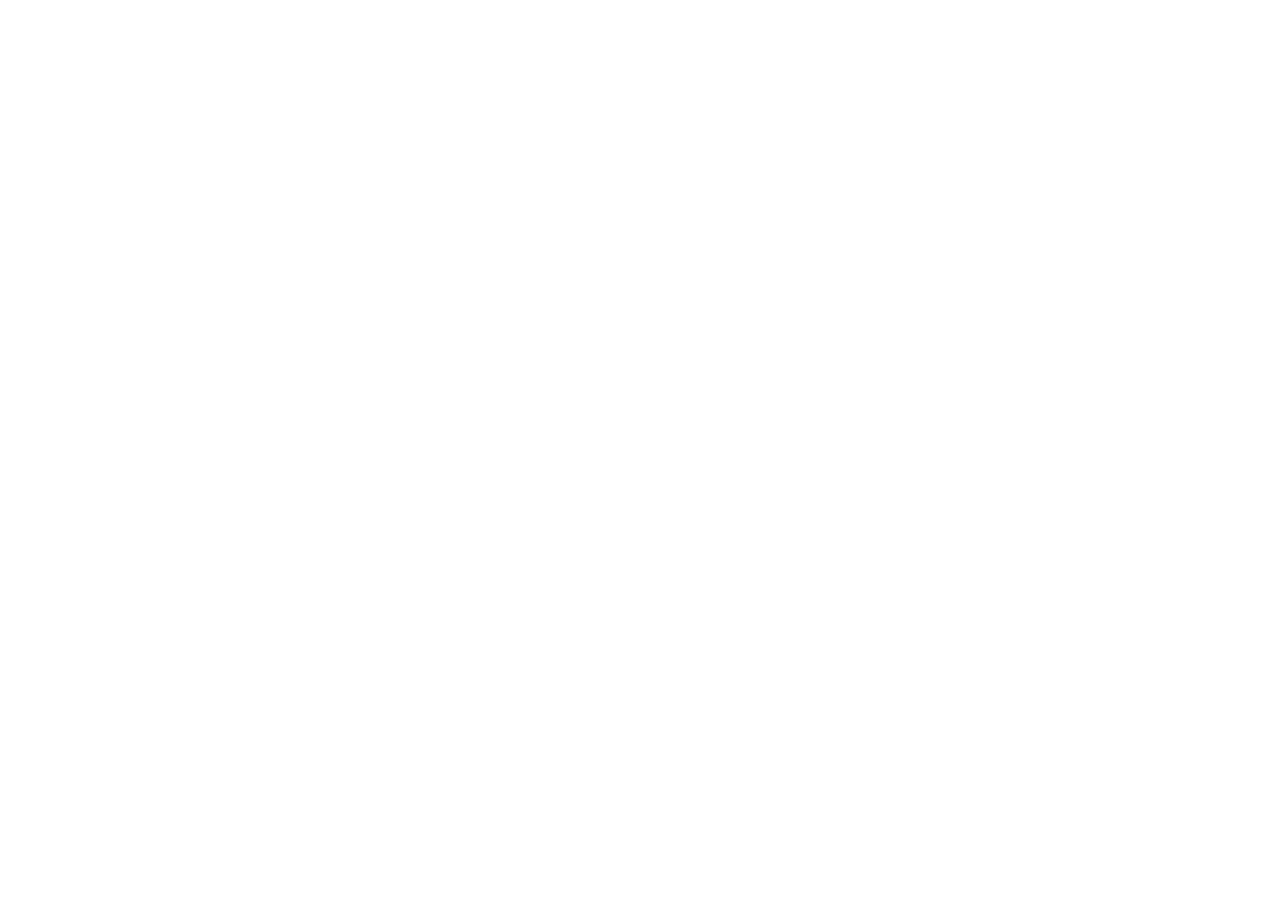
==== panda.html @ ece3cb25 "initial commit" ====
<!DOCTYPE html>
<html lang="en">
<head>
    <meta charset="UTF-8">
    <meta http-equiv="X-UA-Compatible" content="IE=edge">
    <meta name="viewport" content="width=device-width, initial-scale=1.0">
    <title>Panda ecommerce website</title>
    <link rel="stylesheet" href="./stylep.css">
    <!-- bootstrap link -->
    <link href="https://cdn.jsdelivr.net/npm/bootstrap@5.1.3/dist/css/bootstrap.min.css" rel="stylesheet" integrity="sha384-1BmE4kWBq78iYhFldvKuhfTAU6auU8tT94WrHftjDbrCEXSU1oBoqyl2QvZ6jIW3" crossorigin="anonymous">
</head>
<body>
    <header>

    </header>
        
    <main>

    </main>

    <footer>

    </footer>


    <!-- bootstrap cdn -->
    <script src="https://cdn.jsdelivr.net/npm/bootstrap@5.1.3/dist/js/bootstrap.bundle.min.js" integrity="sha384-ka7Sk0Gln4gmtz2MlQnikT1wXgYsOg+OMhuP+IlRH9sENBO0LRn5q+8nbTov4+1p" crossorigin="anonymous"></script>
</body>
</html>
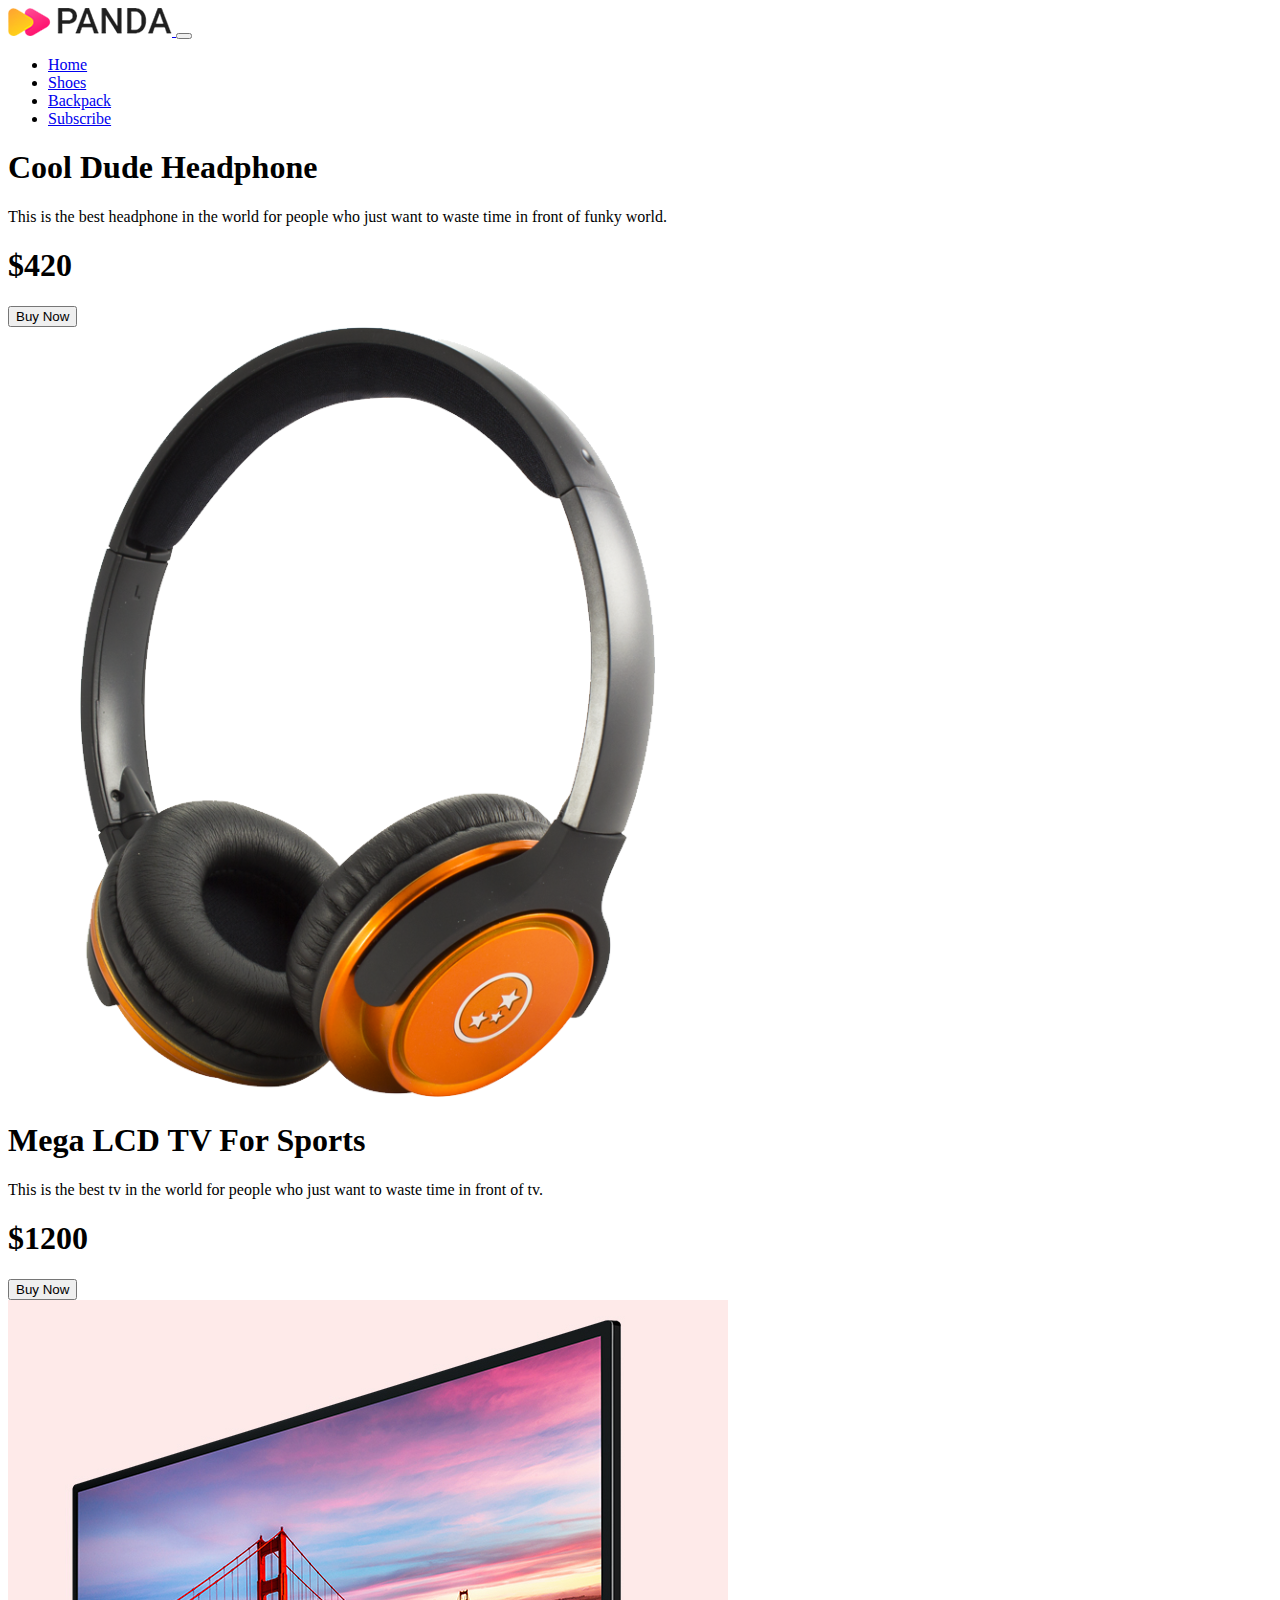
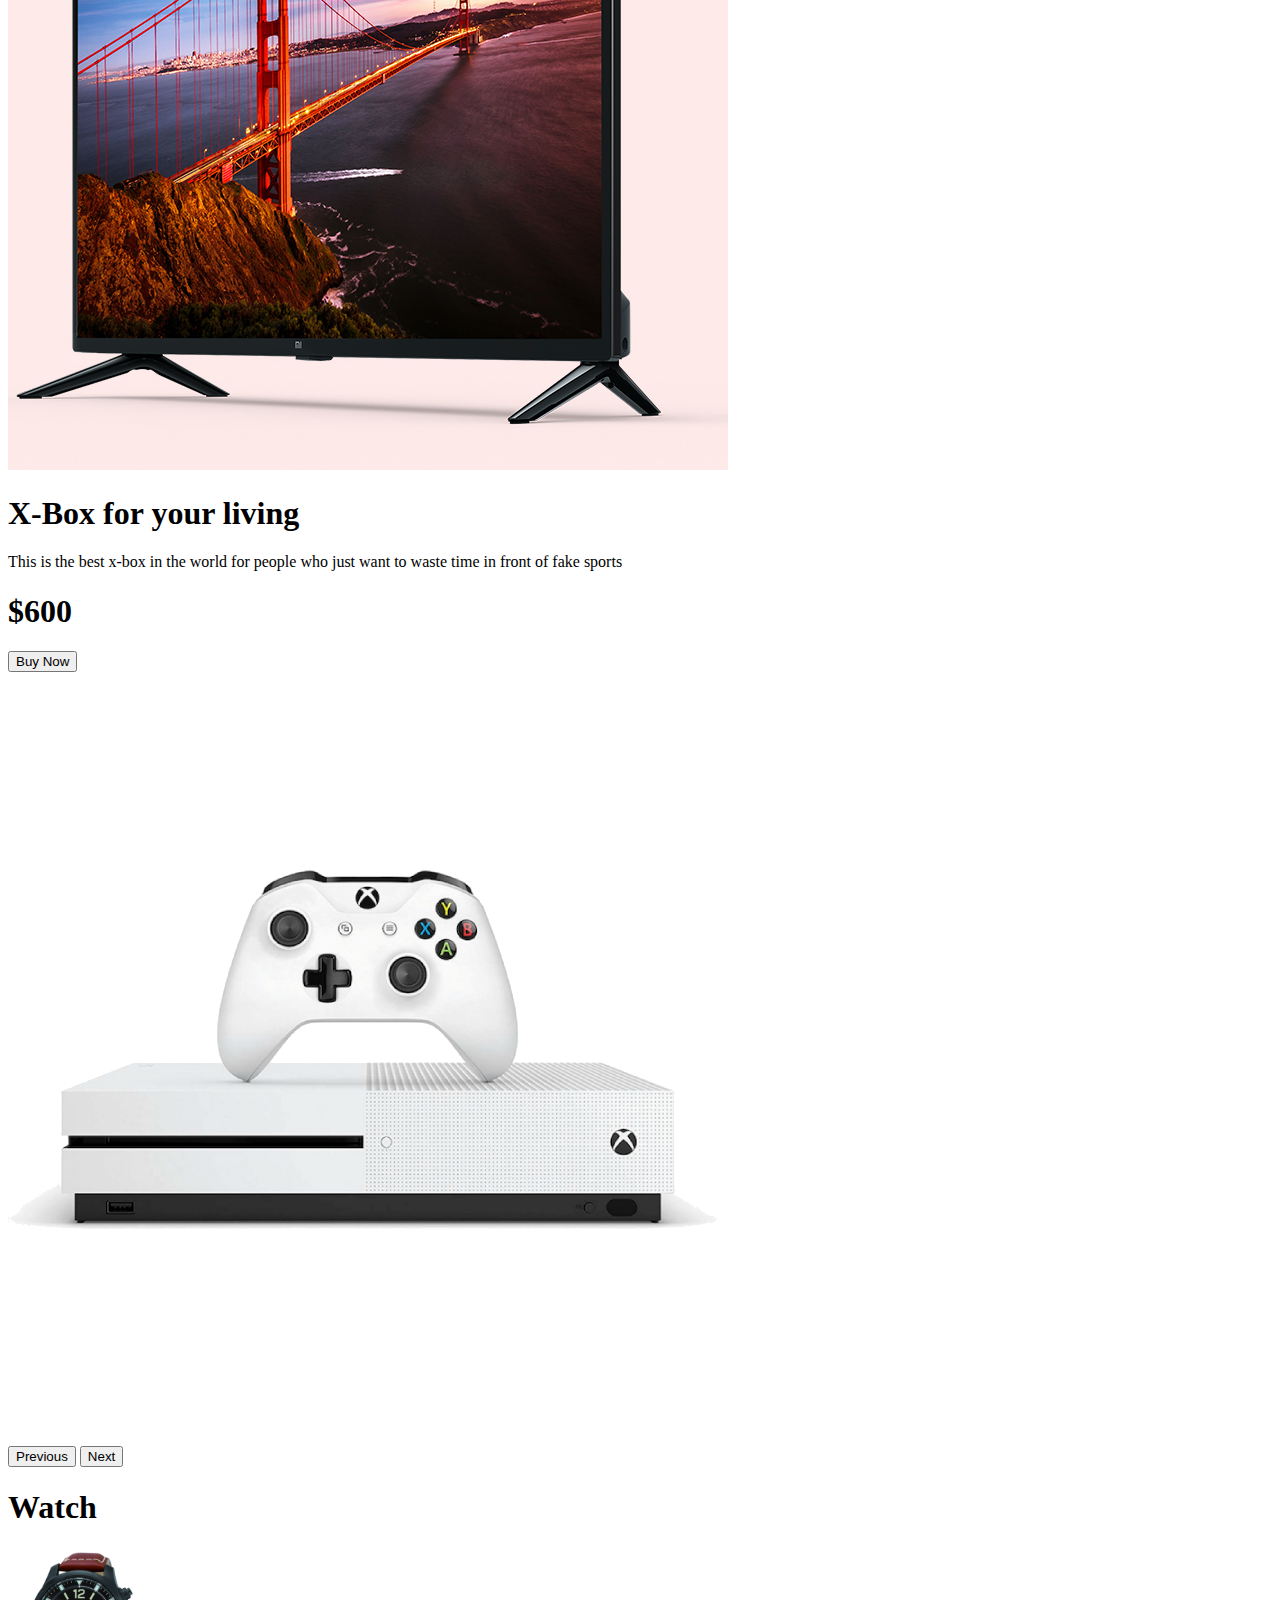
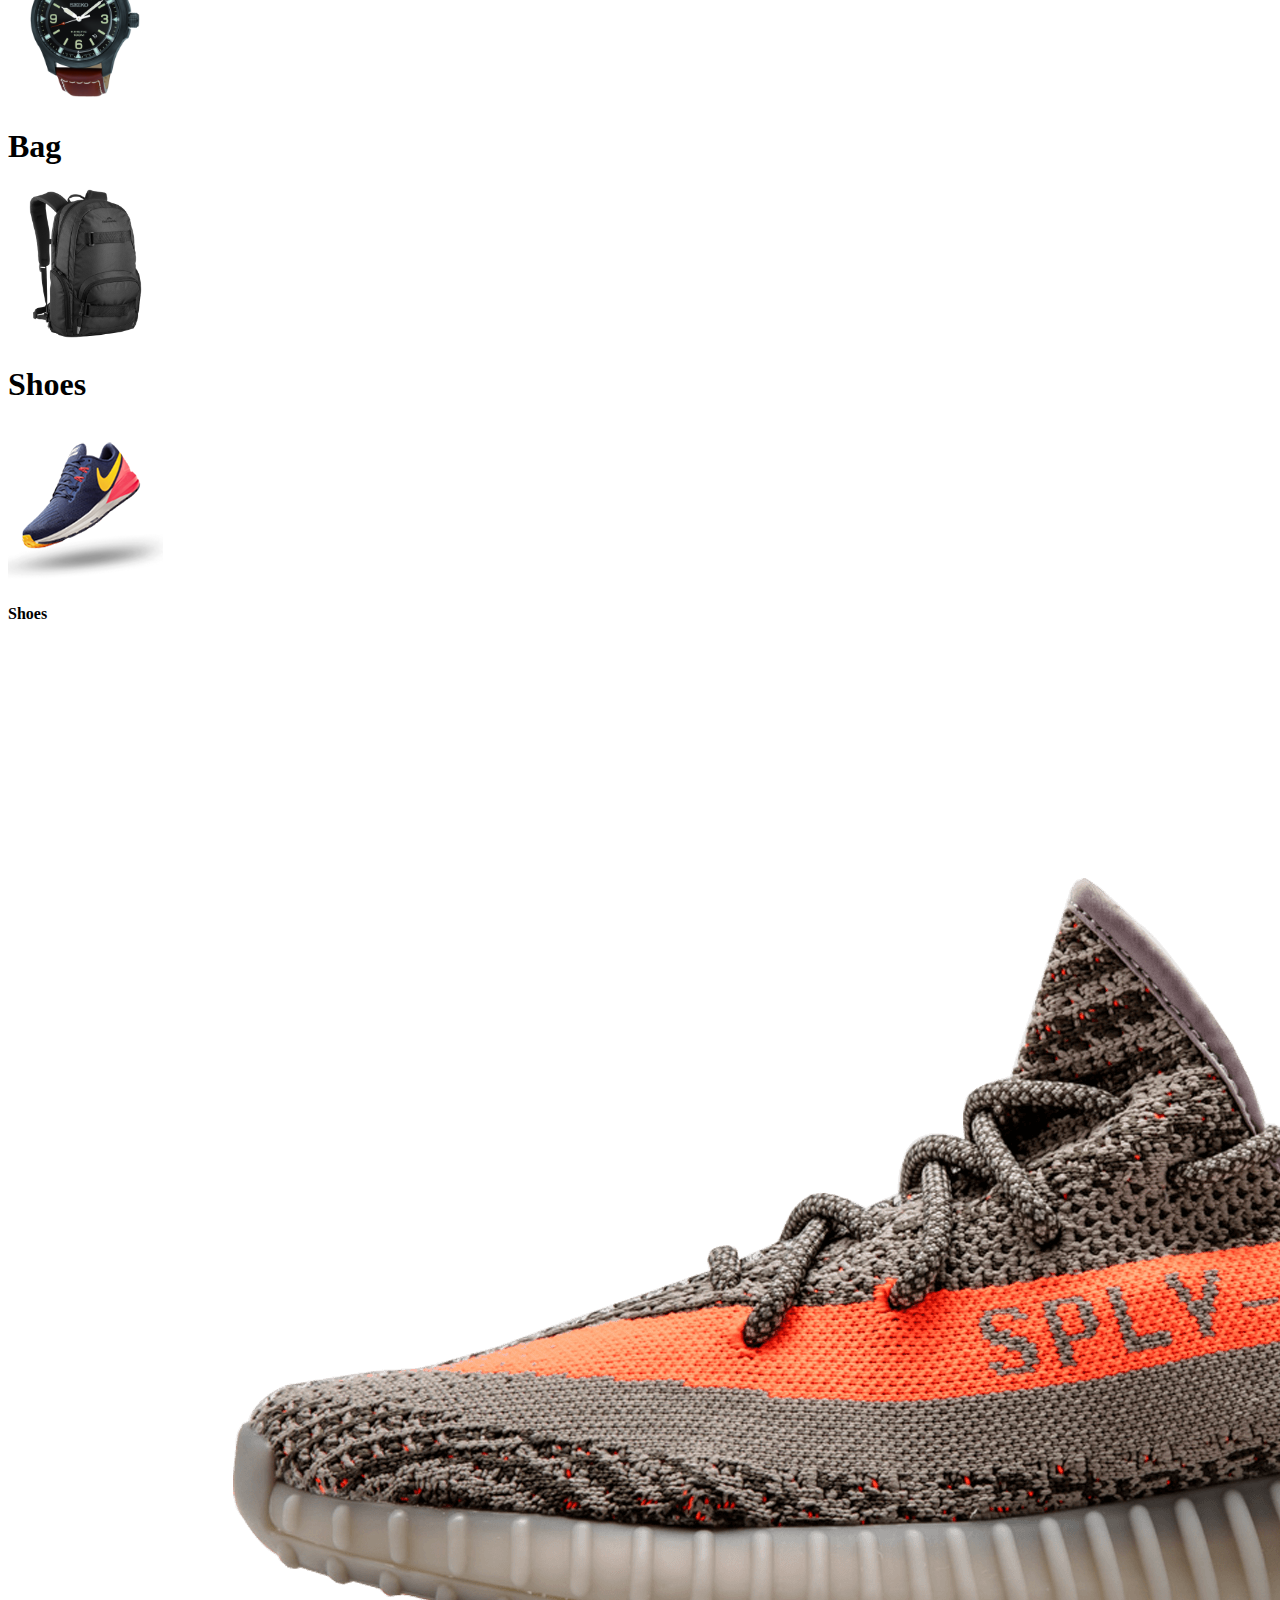
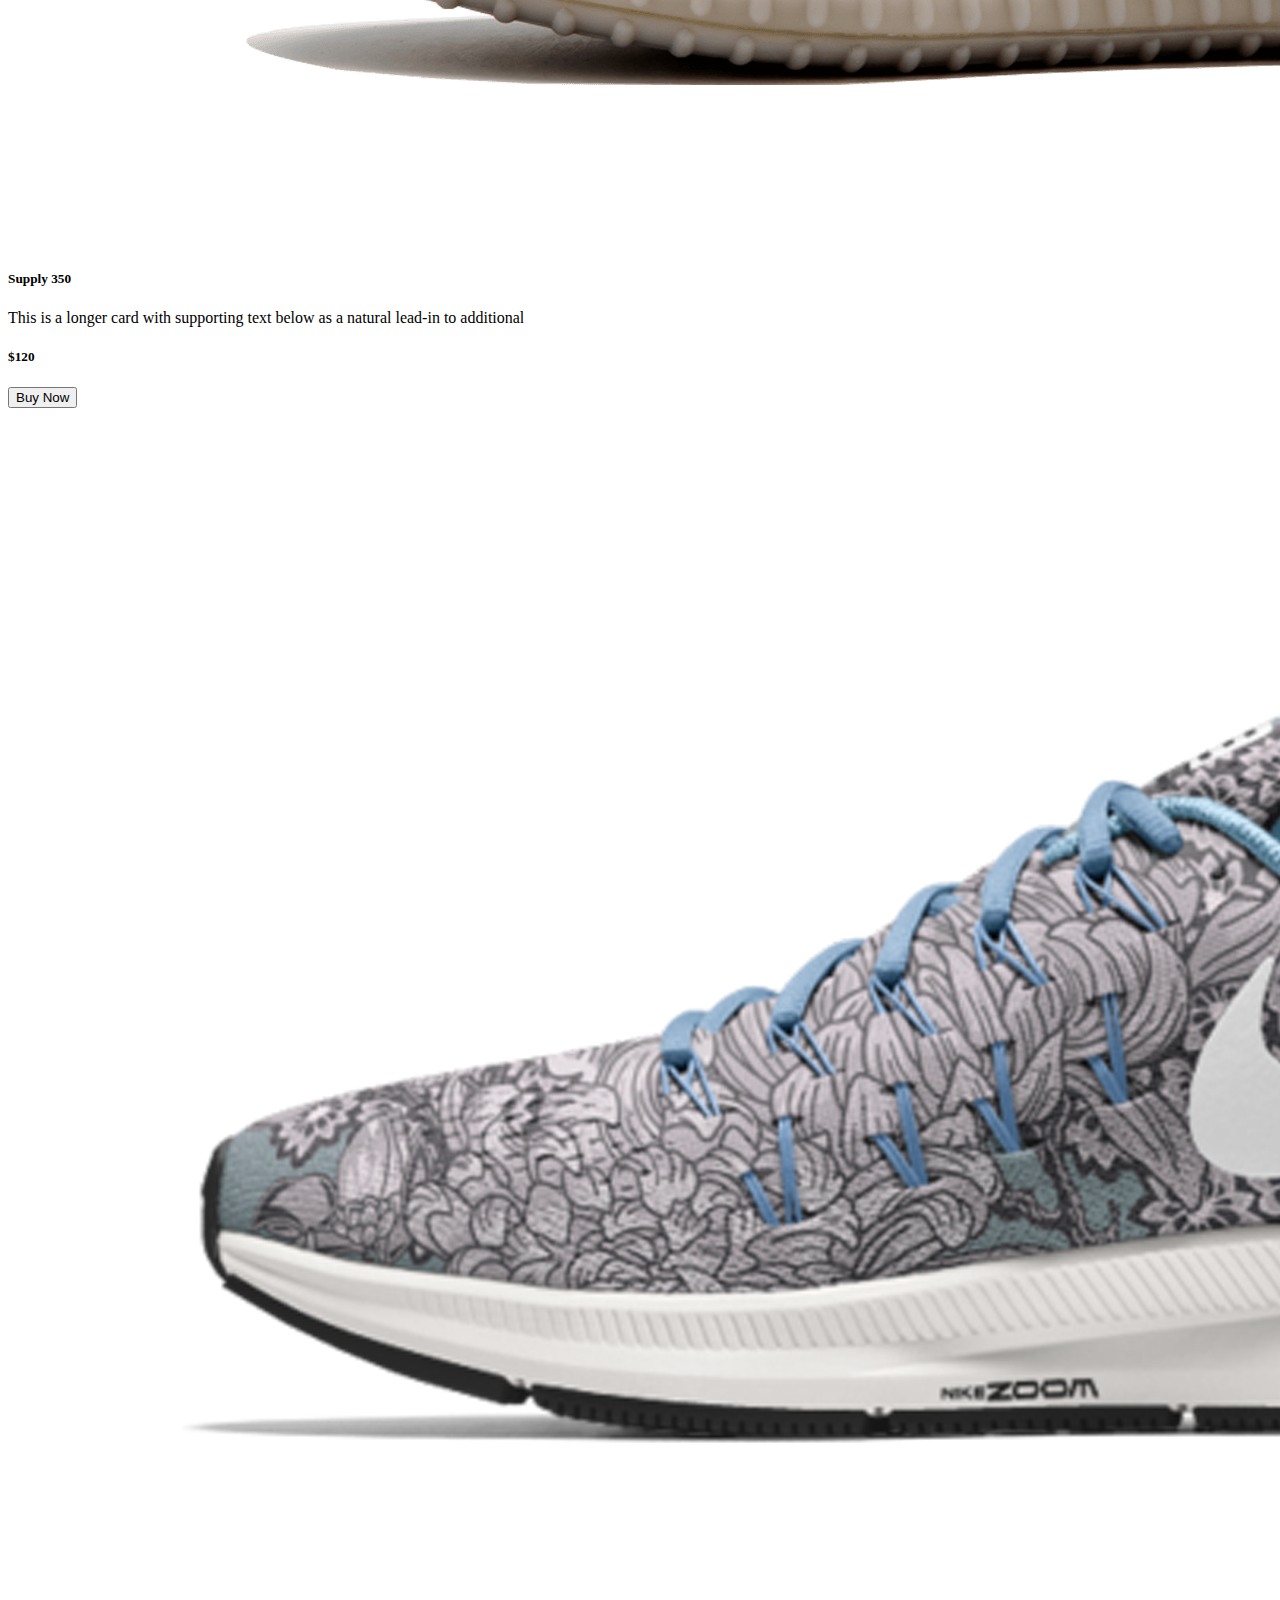
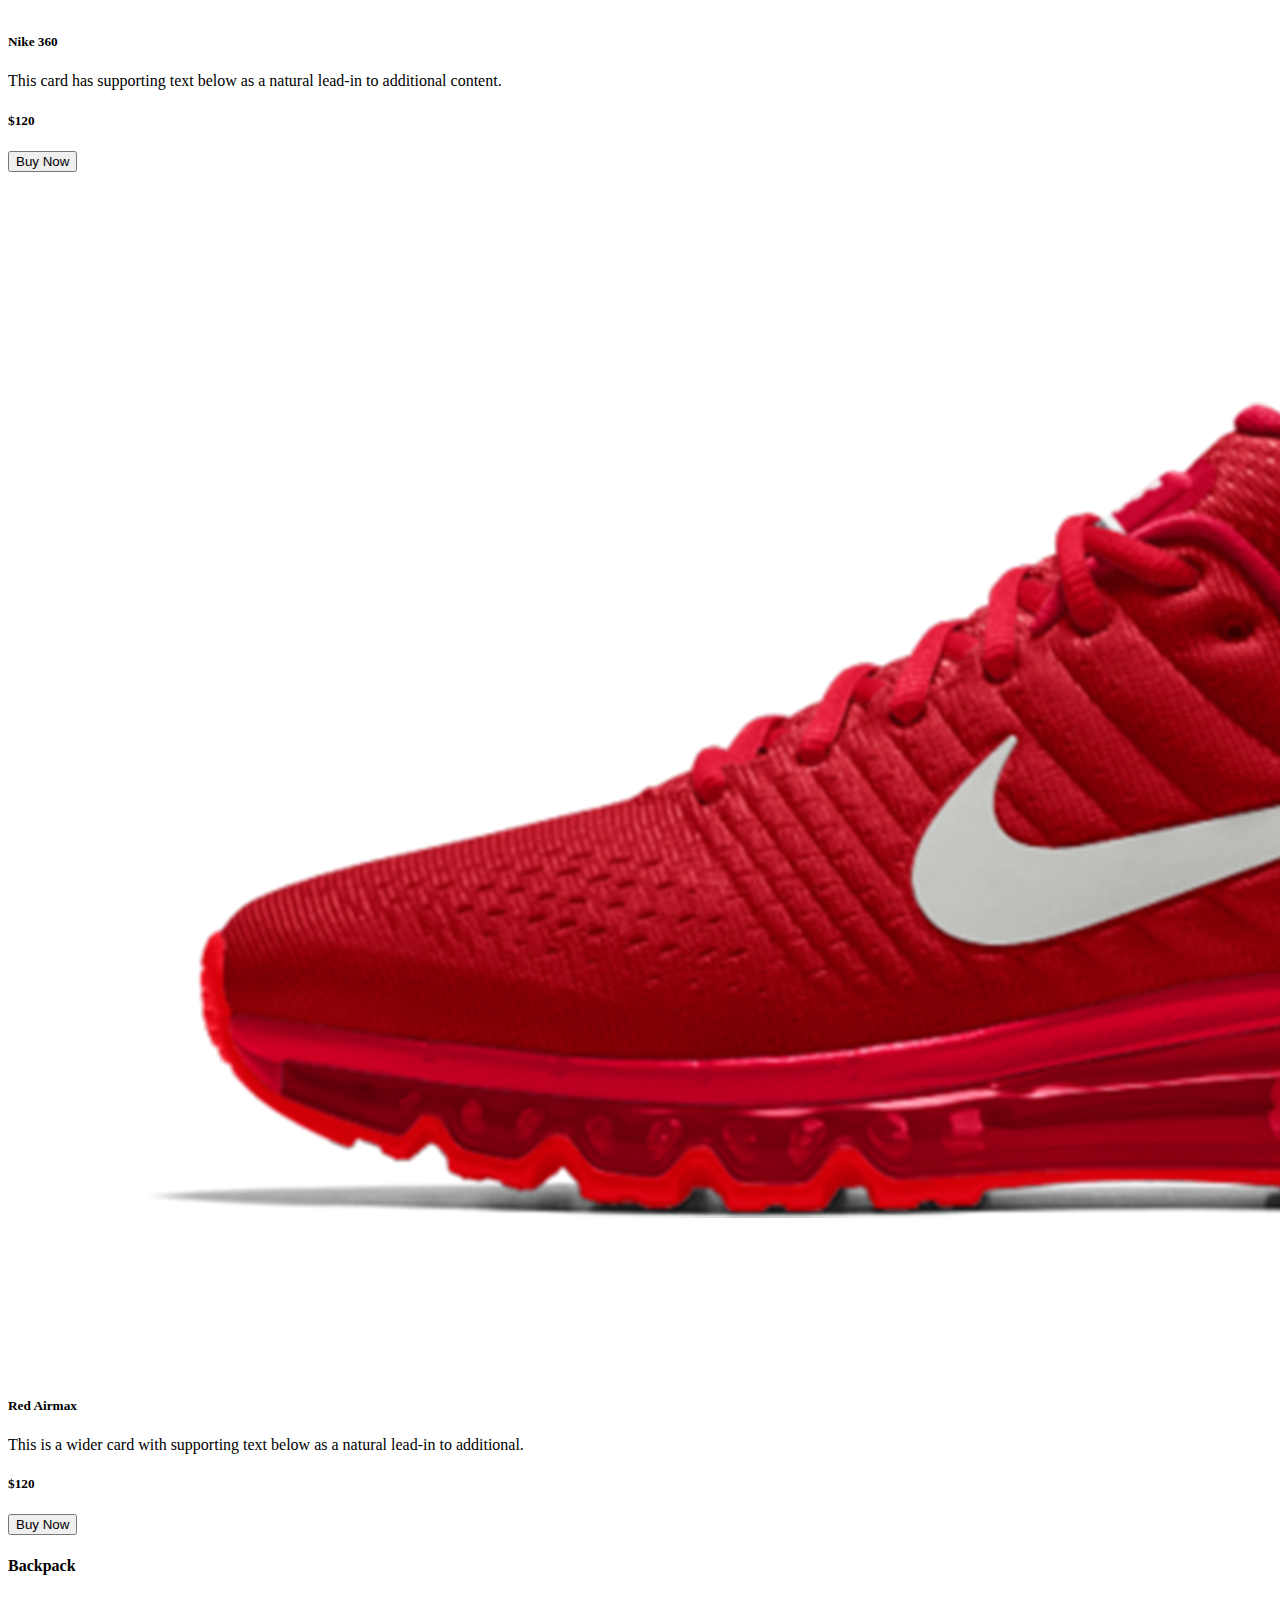
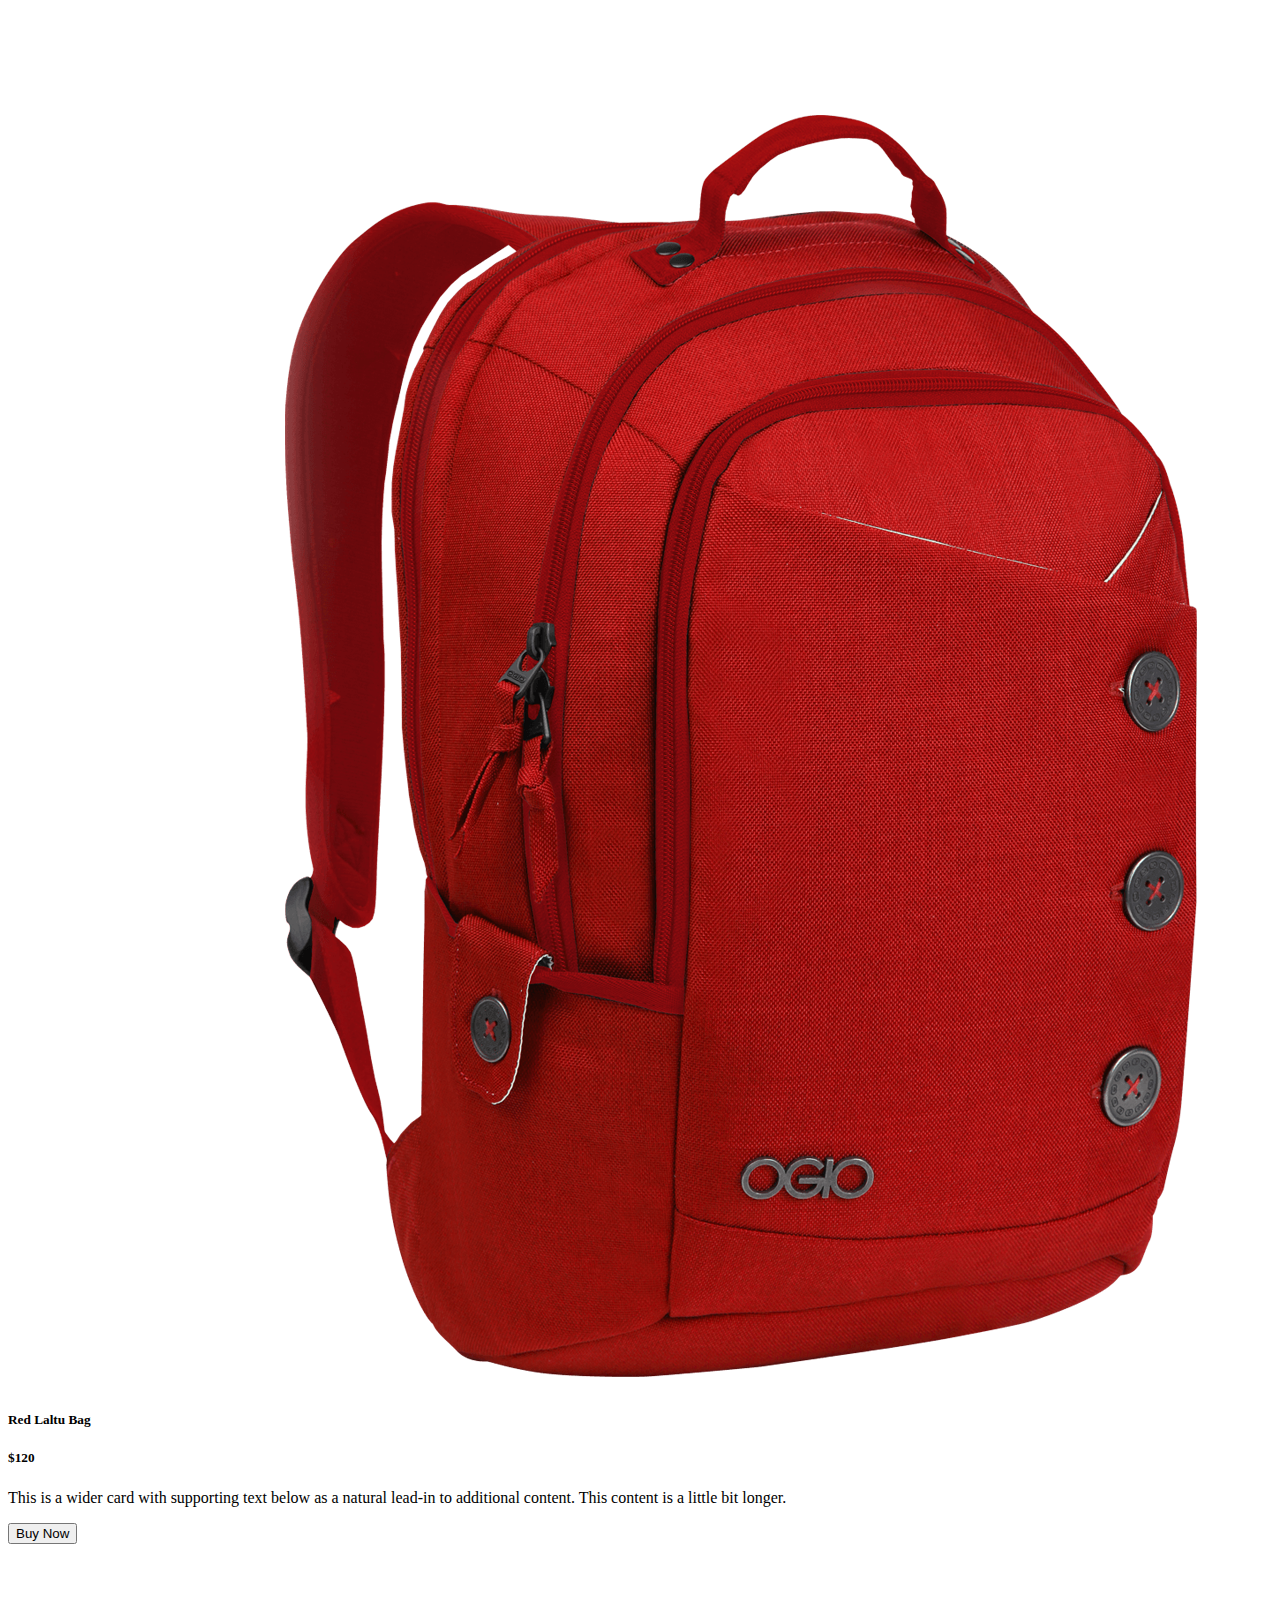
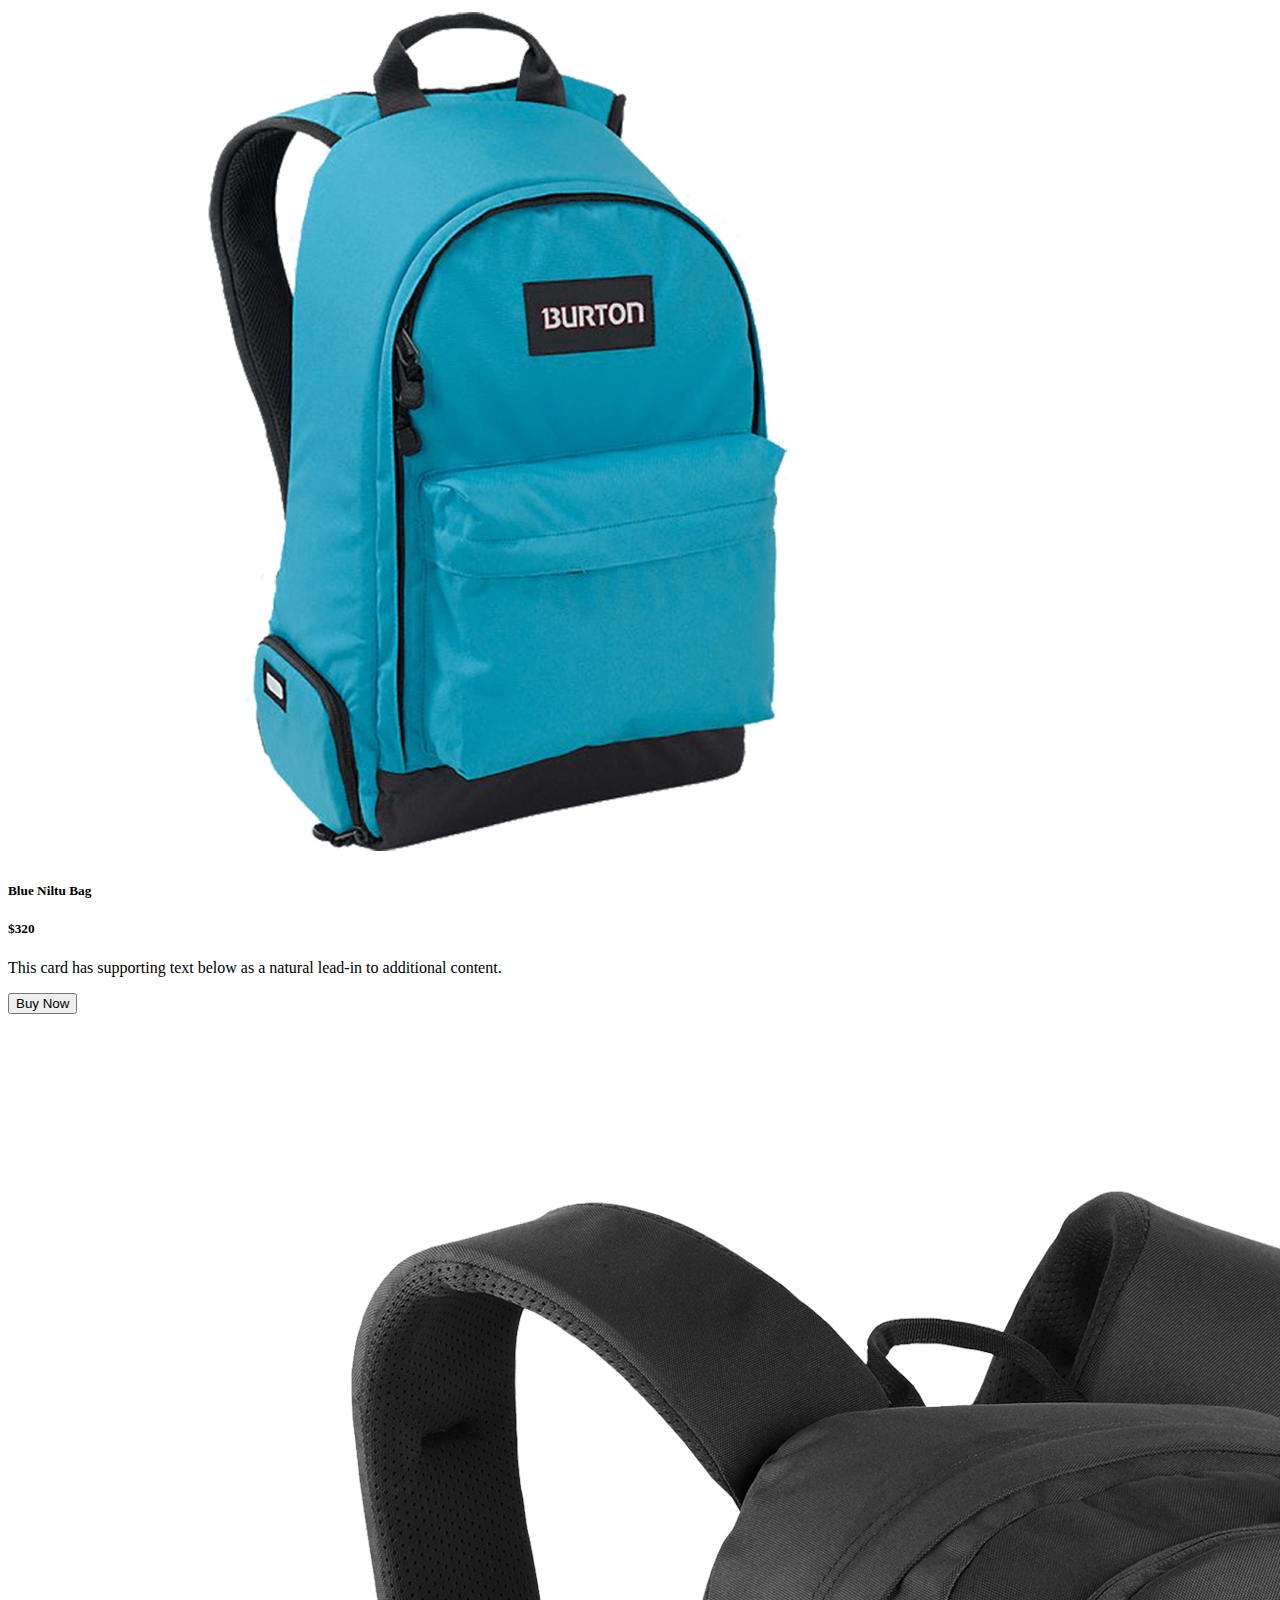
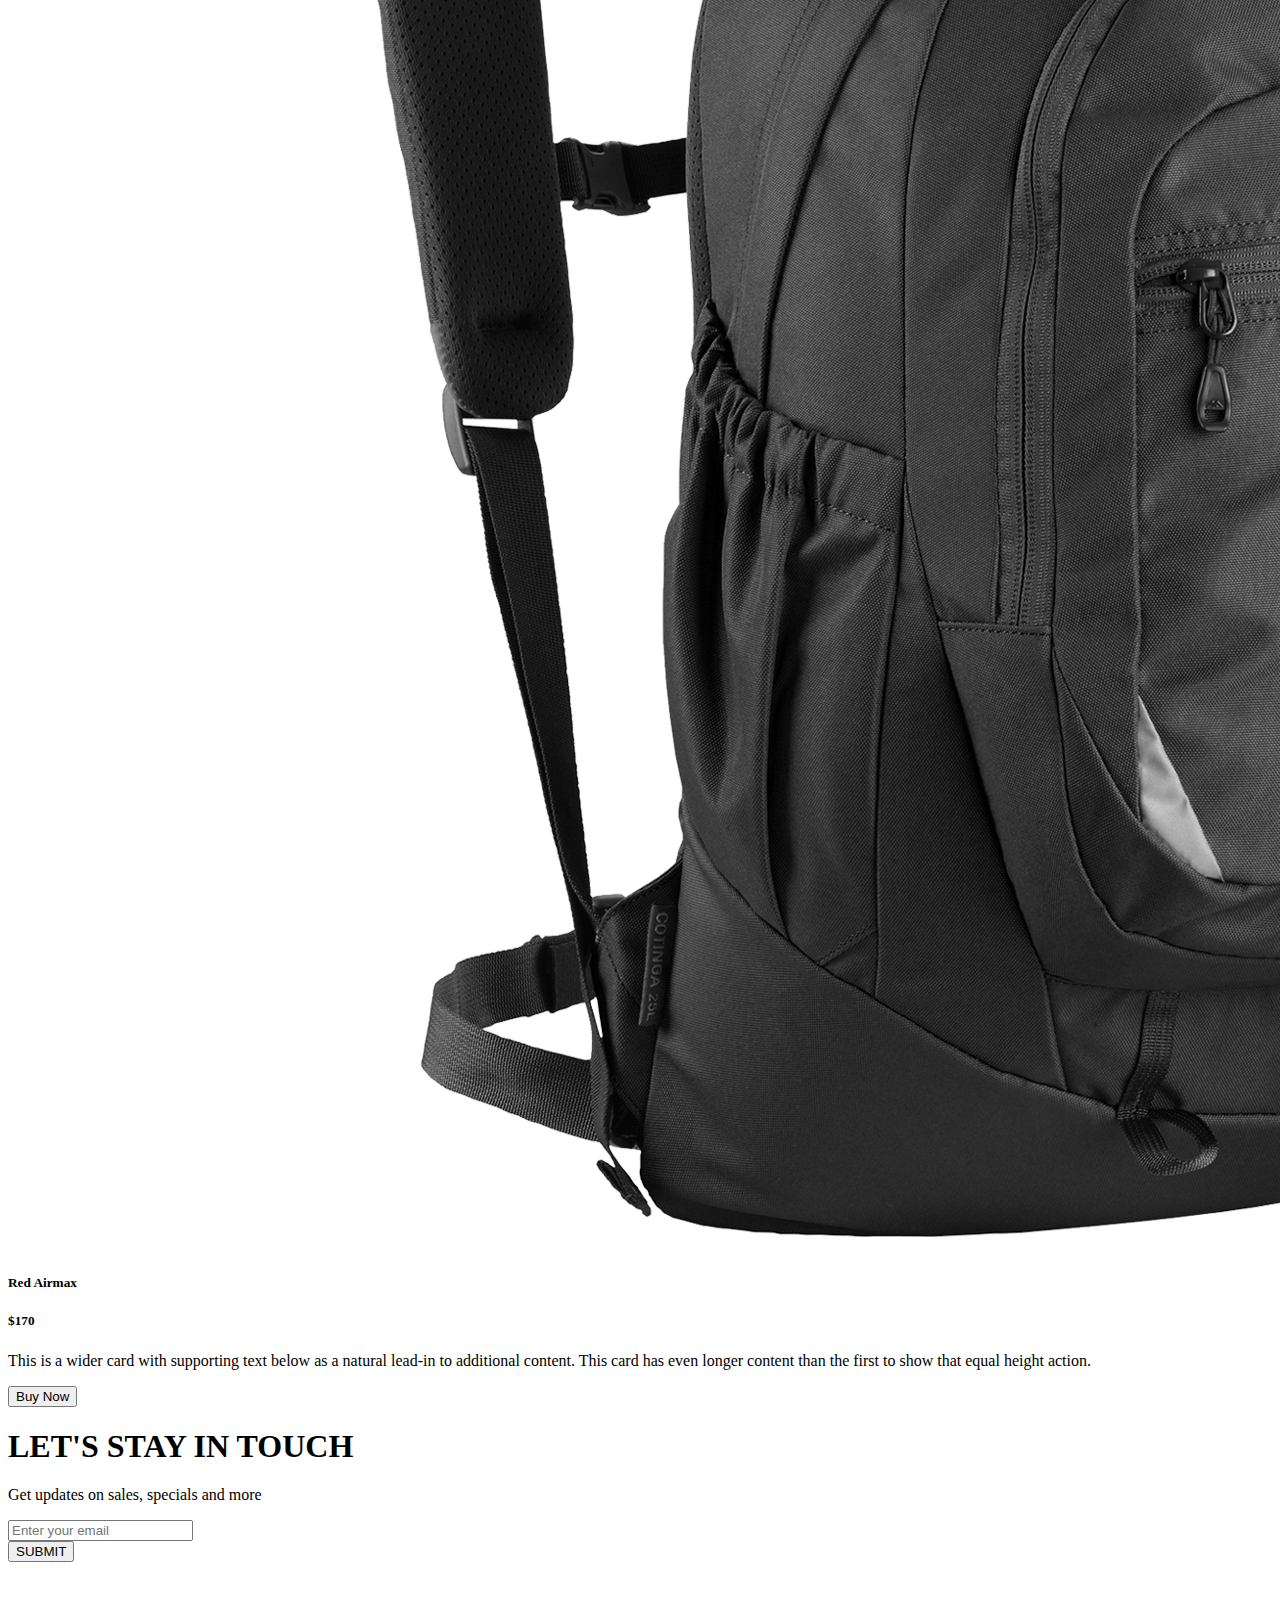
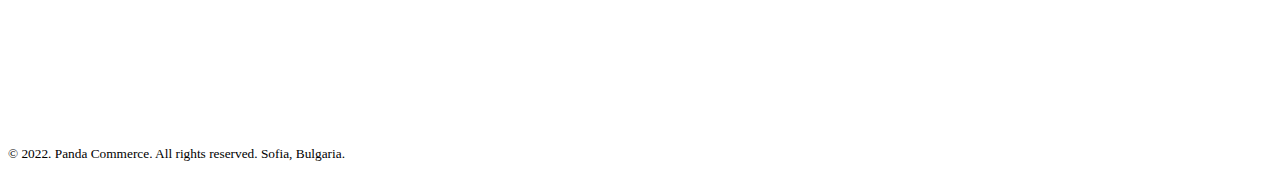
==== commit aa7e42be: "done" ====
--- a/panda.html
+++ b/panda.html
@@ -10,17 +10,228 @@
     <link href="https://cdn.jsdelivr.net/npm/bootstrap@5.1.3/dist/css/bootstrap.min.css" rel="stylesheet" integrity="sha384-1BmE4kWBq78iYhFldvKuhfTAU6auU8tT94WrHftjDbrCEXSU1oBoqyl2QvZ6jIW3" crossorigin="anonymous">
 </head>
 <body>
+    <!-- header start -->
     <header>
-
+        <nav class="navbar navbar-expand-lg navbar-light bg-light fixed-top">
+            <div class="container">
+              <a class="navbar-brand" href="#">
+                <img src="./panda-commerce-master/images/logo.png
+                " alt="logo">
+              </a>
+              <button class="navbar-toggler" type="button" data-bs-toggle="collapse" data-bs-target="#navbarSupportedContent" aria-controls="navbarSupportedContent" aria-expanded="false" aria-label="Toggle navigation">
+                <span class="navbar-toggler-icon"></span>
+              </button>
+              <div class="collapse navbar-collapse" id="navbarSupportedContent">
+                <ul class="navbar-nav ms-auto mb-2 mb-lg-0">
+                  <li class="nav-item">
+                    <a class="nav-link active" aria-current="page" href="#home">Home</a>
+                  </li>
+                  <li class="nav-item">
+                    <a class="nav-link" href="#Shoes">Shoes</a>
+                  </li>
+                  <li class="nav-item">
+                    <a class="nav-link" href="#backpack">Backpack</a>
+                  </li>
+                  <li class="nav-item">
+                    <a class="nav-link" href="#subscribe">Subscribe</a>
+                  </li>
+                </ul>
+              </div>
+            </div>
+          </nav>
+          <!-- image slider -->
+          <section class="container" id="home">
+            <div id="carouselExampleControls" class="carousel slide" data-bs-ride="carousel">
+                <div class="carousel-inner">
+                  <div class="carousel-item active">
+                    <div class="row bg-warning bg-gradient d-flex align-items-center p-5">
+                        <div class="col-lg-7">
+                            <h1>Cool Dude Headphone</h1>
+                            <p>This is the best headphone in the world for people who just want to waste time in front of funky world.</p>
+                            <h1>$420</h1>
+                            <button class="btn btn-warning">Buy Now</button>
+                        </div>
+                        <div class="col-lg-5">
+                            <img src="./panda-commerce-master/images/banner-images/headphone.png" class="d-block w-100" alt="headphone">
+                        </div>
+                    </div>
+                  </div>
+                  <div class="carousel-item">
+                    <div class="row bg-warning bg-gradient d-flex align-items-center p-5">
+                        <div class="col-lg-7">
+                            <h1>Mega LCD TV For Sports</h1>
+                            <p>This is the best tv in the world for people who just want to waste time in front of tv.</p>
+                            <h1>$1200</h1>
+                            <button class="btn btn-warning">Buy Now</button>
+                        </div>
+                        <div class="col-lg-5">
+                            <img src="./panda-commerce-master/images/banner-images/tv.png" class="d-block w-100" alt="tv">
+                        </div>
+                    </div>
+                  </div>
+                  <div class="carousel-item">
+                    <div class="row bg-warning bg-gradient d-flex align-items-center p-5">
+                        <div class="col-lg-7">
+                            <h1>X-Box for your living</h1>
+                            <p>This is the best x-box in the world for people who just want to waste time in front of fake sports</p>
+                            <h1>$600</h1>
+                            <button class="btn btn-warning">Buy Now</button>
+                        </div>
+                        <div class="col-lg-5">
+                            <img src="./panda-commerce-master/images/banner-images/xbox.png" class="d-block w-100" alt="xbox">
+                        </div>
+                    </div>
+                  </div>
+                </div>
+                <button class="carousel-control-prev" type="button" data-bs-target="#carouselExampleControls" data-bs-slide="prev">
+                  <span class="carousel-control-prev-icon" aria-hidden="true"></span>
+                  <span class="visually-hidden">Previous</span>
+                </button>
+                <button class="carousel-control-next" type="button" data-bs-target="#carouselExampleControls" data-bs-slide="next">
+                  <span class="carousel-control-next-icon" aria-hidden="true"></span>
+                  <span class="visually-hidden">Next</span>
+                </button>
+              </div>
+          </section>
     </header>
-        
+    <!-- header end -->
+   
+    <!-- main start -->
     <main>
-
+        <!-- categories -->
+        <section class="container my-5">
+                <div class="row g-4">
+                  <div class="col-lg-4 col-md-6 col-12">
+                    <div class="p-2 border bg-warning d-flex align-items-center justify-content-between rounded-3 ">
+                        <h1 class="text-white">Watch</h1>
+                        <img src="./panda-commerce-master/images/categories/watch.png" alt="watch">
+                    </div>
+                  </div>
+                  <div class="col-lg-4 col-md-6 col-12">
+                    <div class="p-2 border bg-danger d-flex align-items-center justify-content-between rounded-3 ">
+                        <h1 class="text-white">Bag</h1>
+                        <img src="./panda-commerce-master/images/categories/bag.png" alt="bag">
+                    </div>
+                  </div>
+                  <div class="col-lg-4 col-md-6 col-12">
+                    <div class="p-2 border bg-info d-flex align-items-center justify-content-between rounded-3 ">
+                        <h1 class="text-white">Shoes</h1>
+                        <img src="./panda-commerce-master/images/categories/shoes.png" alt="Shoes">
+                    </div>
+                  </div>
+                 
+                </div>
+        </section>
+        <!-- shoe section -->
+        <section class="container" id="Shoes">
+            <h4>Shoes</h4>
+            <div class="row row-cols-1 row-cols-md-2 row-cols-lg-3 g-4">
+                <div class="col">
+                  <div class="card h-100 border-0 shadow-lg">
+                    <img src="./panda-commerce-master/images/shoes/shoe-1.png" class="card-img-top" alt="shoe-1">
+                    <div class="card-body">
+                      <h5 class="card-title">Supply 350</h5>
+                      <p class="card-text">This is a longer card with supporting text below as a natural lead-in to additional </p>
+                      <h5>$120</h5>
+                    </div>
+                    <div class="m-3">
+                        <button class="btn btn-warning">Buy Now</button>
+                    </div>
+                  </div>
+                </div>
+                <div class="col">
+                  <div class="card h-100 border-0 shadow-lg">
+                    <img src="./panda-commerce-master/images/shoes/shoe-2.png" class="card-img-top" alt="shoe-2">
+                    <div class="card-body">
+                      <h5 class="card-title">Nike 360</h5>
+                      <p class="card-text">This card has supporting text below as a natural lead-in to additional content.</p>
+                      <h5>$120</h5>
+                    </div>
+                    <div class="m-3">
+                        <button class="btn btn-warning">Buy Now</button>
+                    </div>
+                  </div>
+                </div>
+                <div class="col">
+                  <div class="card h-100 border-0 shadow-lg">
+                    <img src="./panda-commerce-master/images/shoes/shoe-3.png" class="card-img-top" alt="shoe-3">
+                    <div class="card-body">
+                      <h5 class="card-title">Red Airmax</h5>
+                      <p class="card-text">This is a wider card with supporting text below as a natural lead-in to additional.</p>
+                      <h5>$120</h5>
+                    </div>
+                    <div class="m-3">
+                        <button class="btn btn-warning">Buy Now</button>
+                    </div>
+                  </div>
+                </div>
+              </div>
+        </section>
+        <!-- Backpack section -->
+        <section class="container my-5" id="backpack">
+            <h4>Backpack</h4>
+            <div class="row row-cols-1 row-cols-md-2 row-cols-lg-3 g-4">
+                <div class="col">
+                  <div class="card h-100 border-0 shadow-lg">
+                    <img src="./panda-commerce-master/images/bags/bag-1.png" class="card-img-top" alt="bag-1">
+                    <div class="card-body">
+                        <h5 class="card-title">Red Laltu Bag</h5>
+                        <h5>$120</h5>
+                      <p class="card-text">This is a wider card with supporting text below as a natural lead-in to additional content. This content is a little bit longer.</p>
+                    </div>
+                    <div class="m-3">
+                        <button class="btn btn-warning">Buy Now</button>
+                    </div>
+                  </div>
+                </div>
+                <div class="col">
+                  <div class="card h-100 border-0 shadow-lg">
+                    <img src="./panda-commerce-master/images/bags/bag-2.png" class="card-img-top" alt="bag-2">
+                    <div class="card-body">
+                      <h5 class="card-title">Blue Niltu Bag</h5>
+                      <h5>$320</h5>
+                      <p class="card-text">This card has supporting text below as a natural lead-in to additional content.</p>
+                    </div>
+                    <div class="m-3">
+                        <button class="btn btn-warning">Buy Now</button>
+                    </div>
+                  </div>
+                </div>
+                <div class="col">
+                  <div class="card h-100 border-0 shadow-lg">
+                    <img src="./panda-commerce-master/images/bags/bag-3.png" class="card-img-top" alt="bag-3">
+                    <div class="card-body">
+                      <h5 class="card-title">Red Airmax</h5>
+                      <h5>$170</h5>
+                      <p class="card-text">This is a wider card with supporting text below as a natural lead-in to additional content. This card has even longer content than the first to show that equal height action.</p>
+                    </div>
+                    <div class="m-3">
+                        <button class="btn btn-warning">Buy Now</button>
+                    </div>
+                  </div>
+                </div>
+              </div>
+        </section>
+        <!-- form section -->
+        <section style="height: 300px;" class="container bg-info d-flex justify-content-center align-items-center rounded-3" id="subscribe">
+           <div>
+            <h1>LET'S STAY IN TOUCH</h1>
+            <p>Get updates on sales, specials and more</p>
+            <input type="email" name="Email" id="Email" placeholder="Enter your email"><br>
+            <button class="btn btn-warning my-3">SUBMIT</button>
+           </div>
+        </section>
     </main>
 
-    <footer>
-
+    <!-- main end -->
+
+    <!-- footer start -->
+    <footer class="mt-5 text-center">
+        <p><small>&copy; 2022. Panda Commerce. All rights reserved. Sofia, Bulgaria.</small></p>
     </footer>
+
+    <!-- footer end -->
+
 
 
     <!-- bootstrap cdn -->
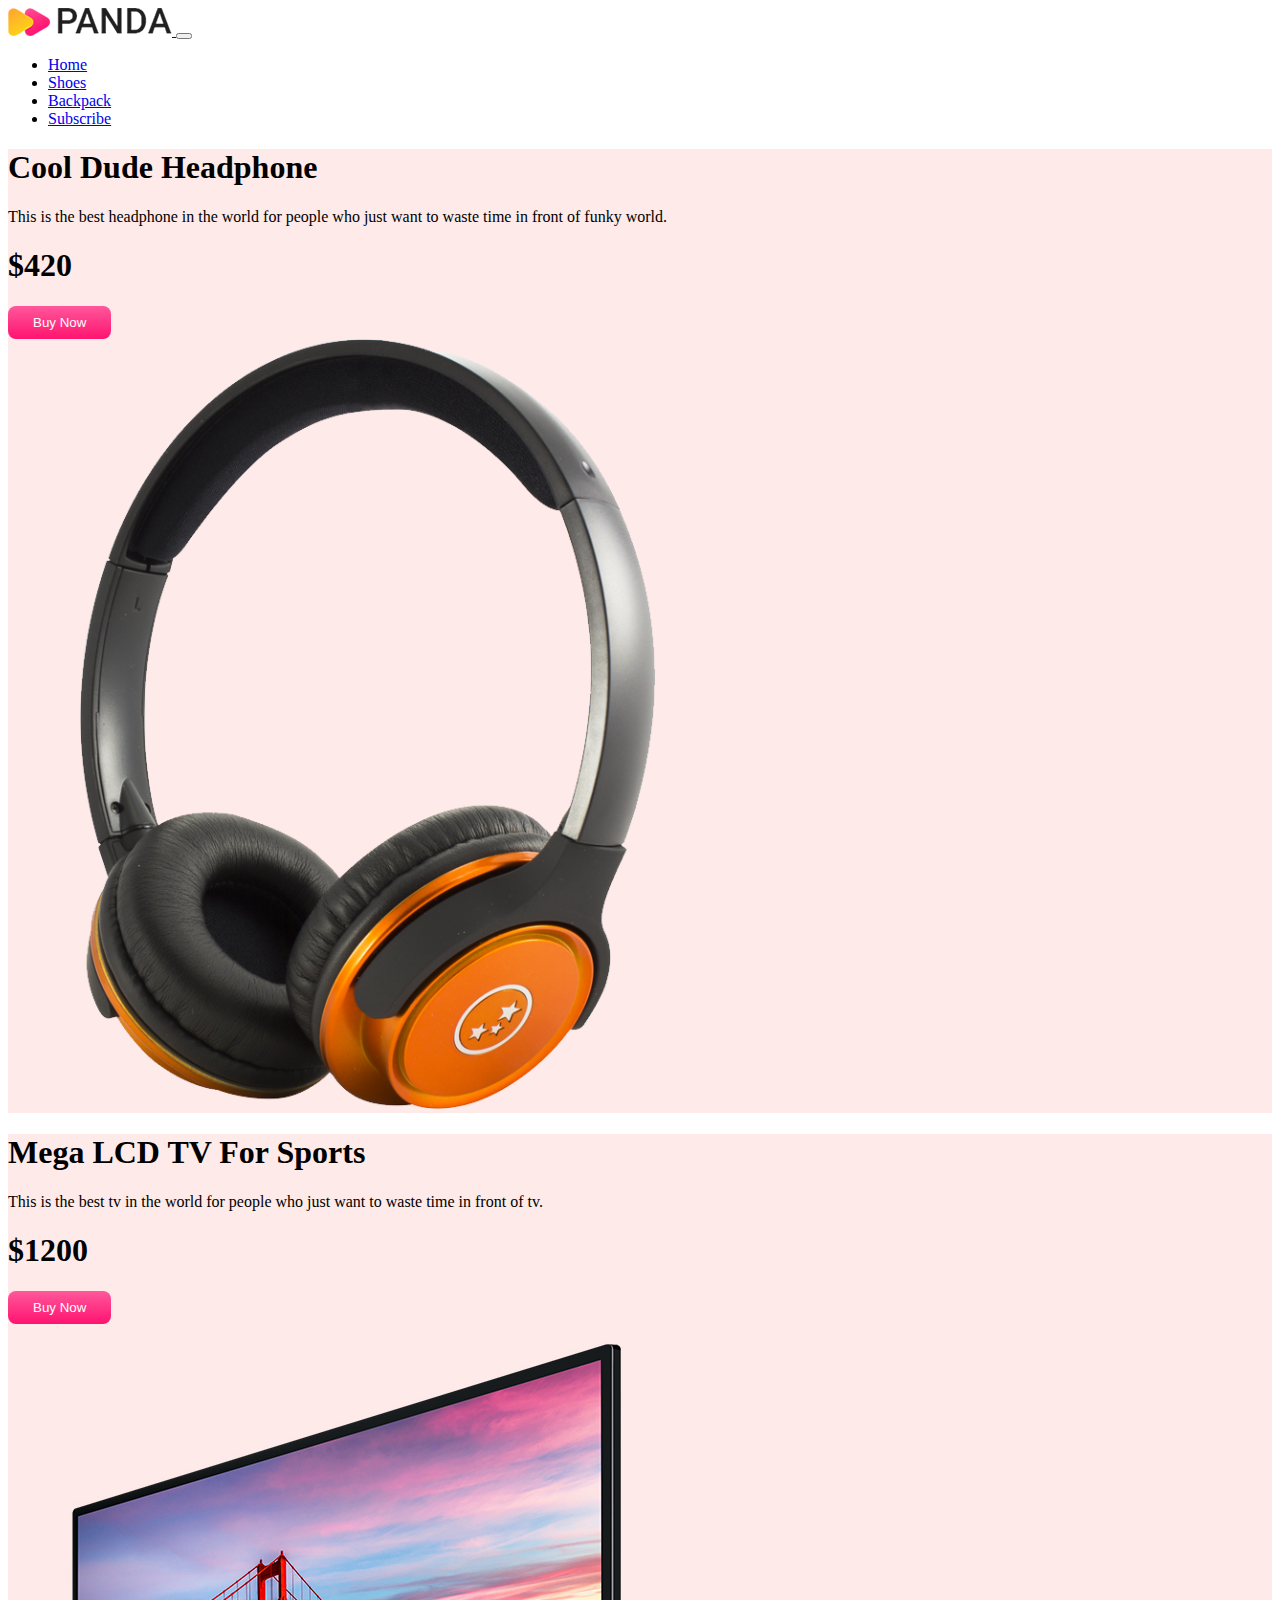
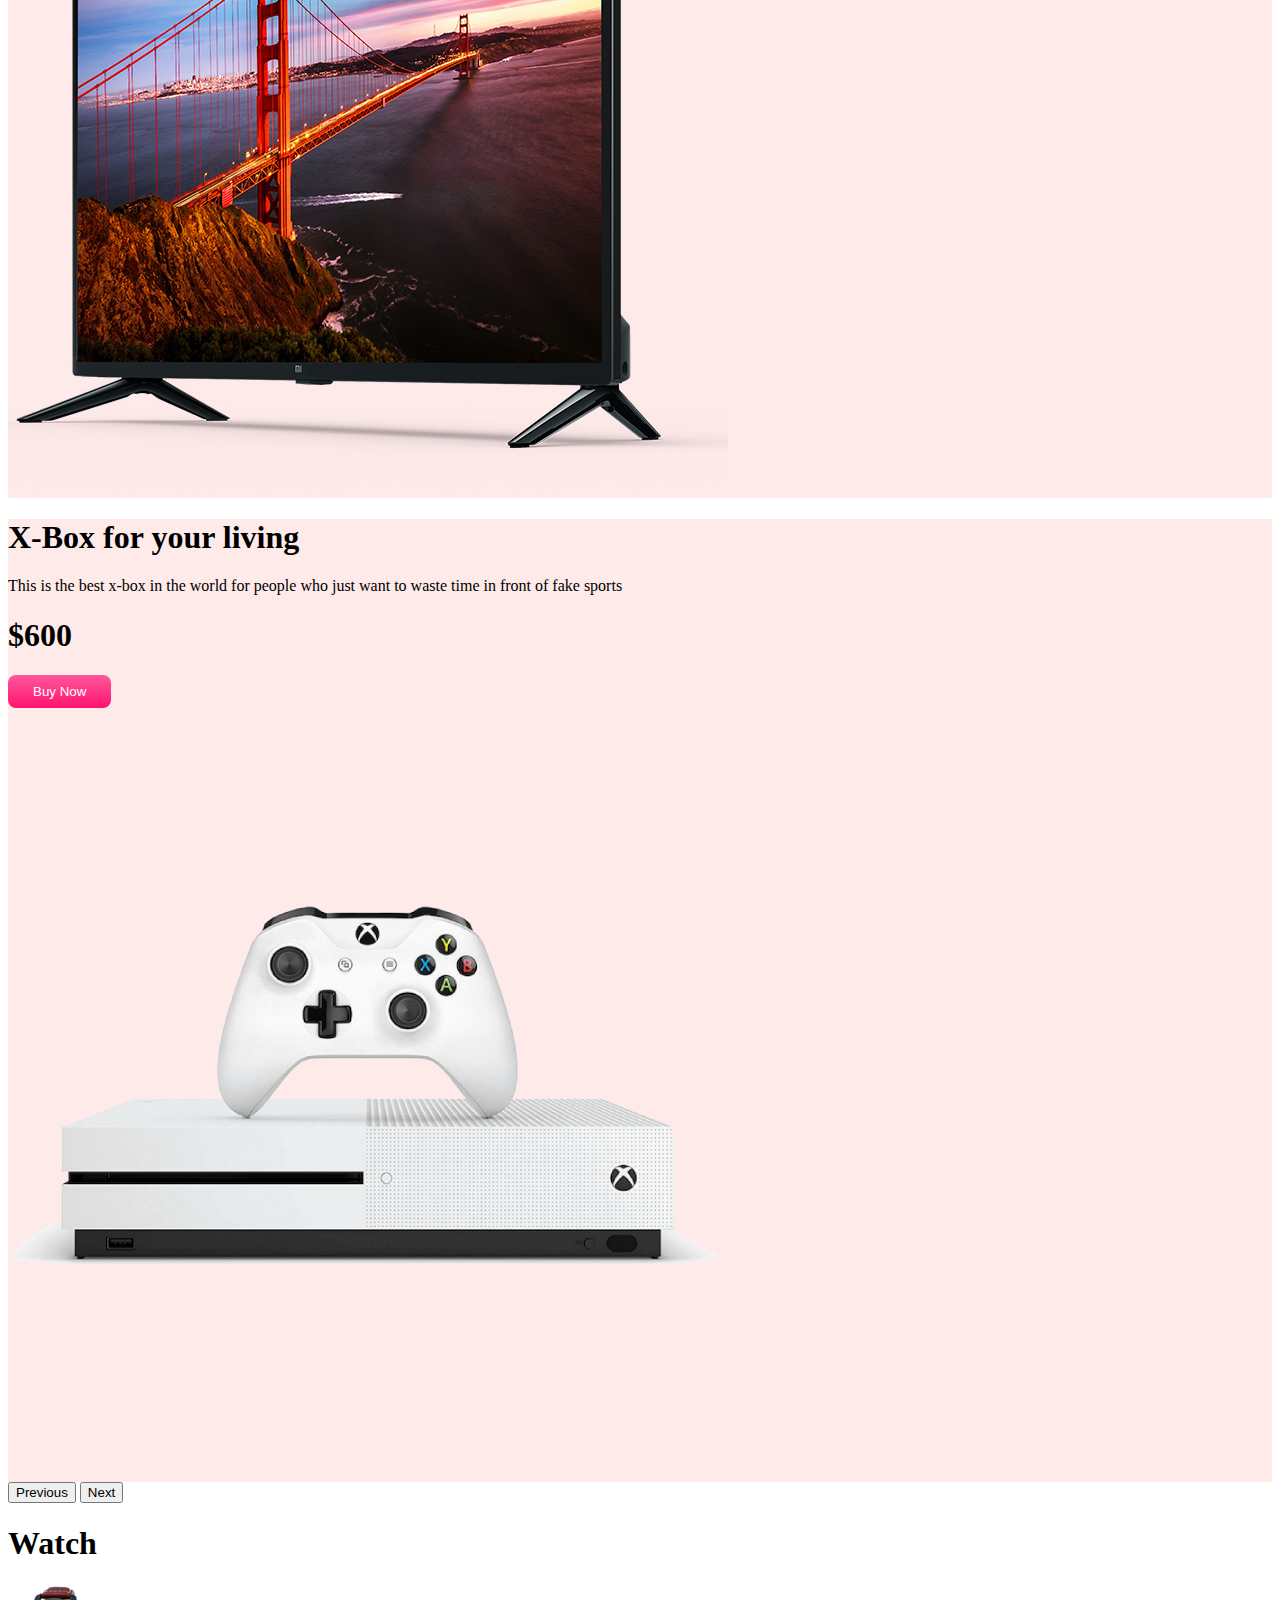
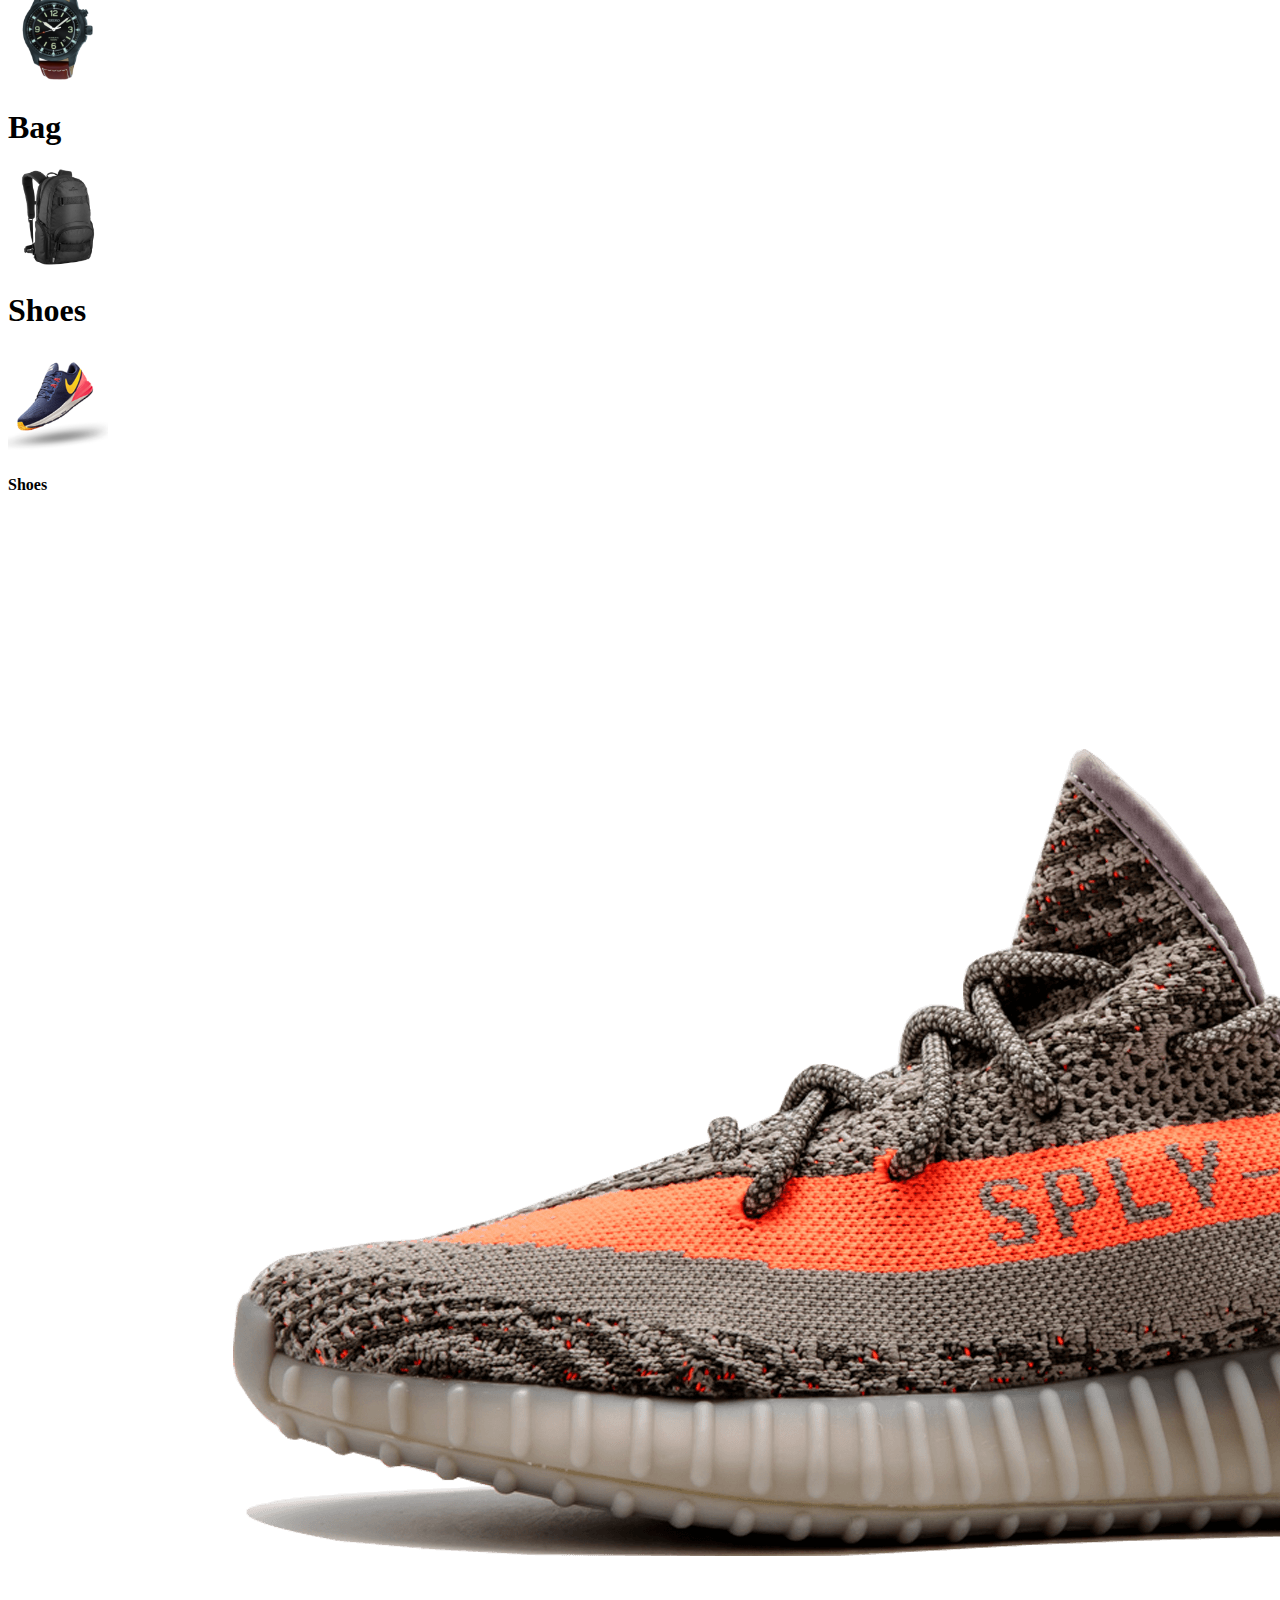
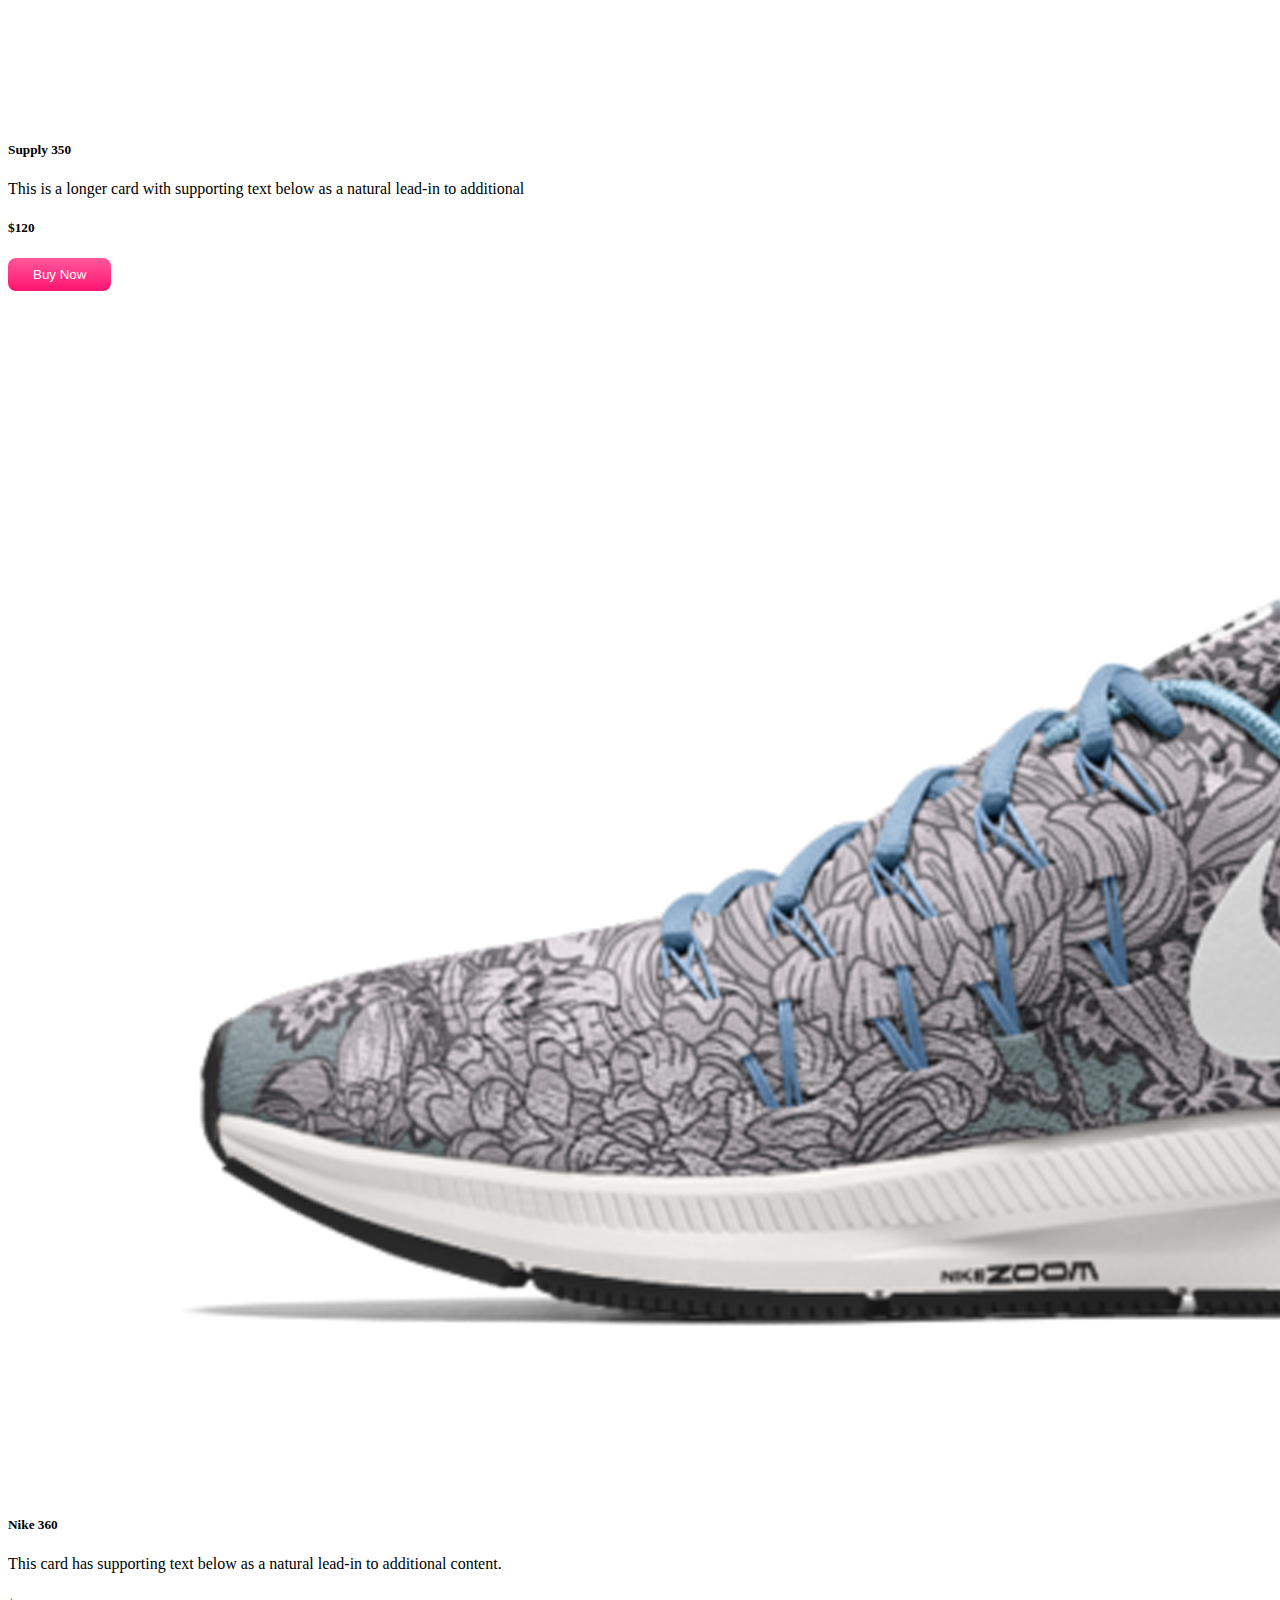
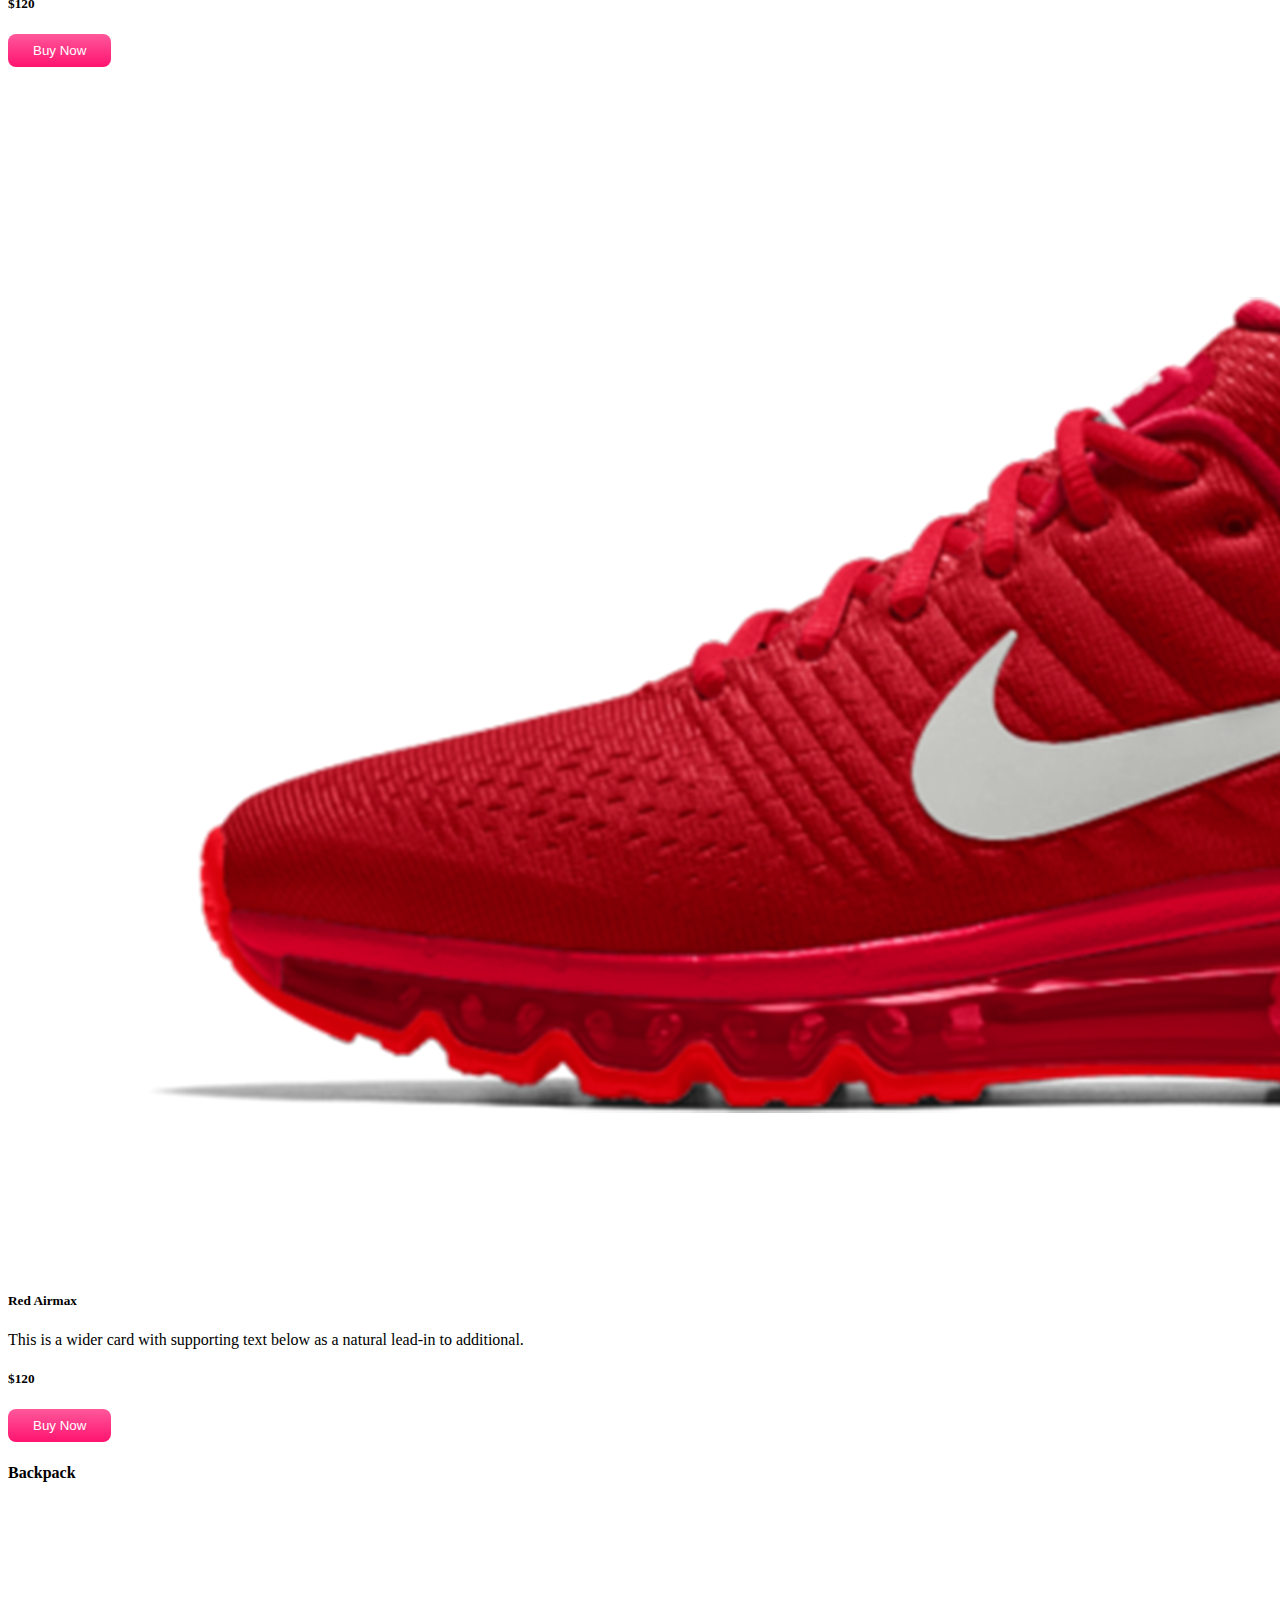
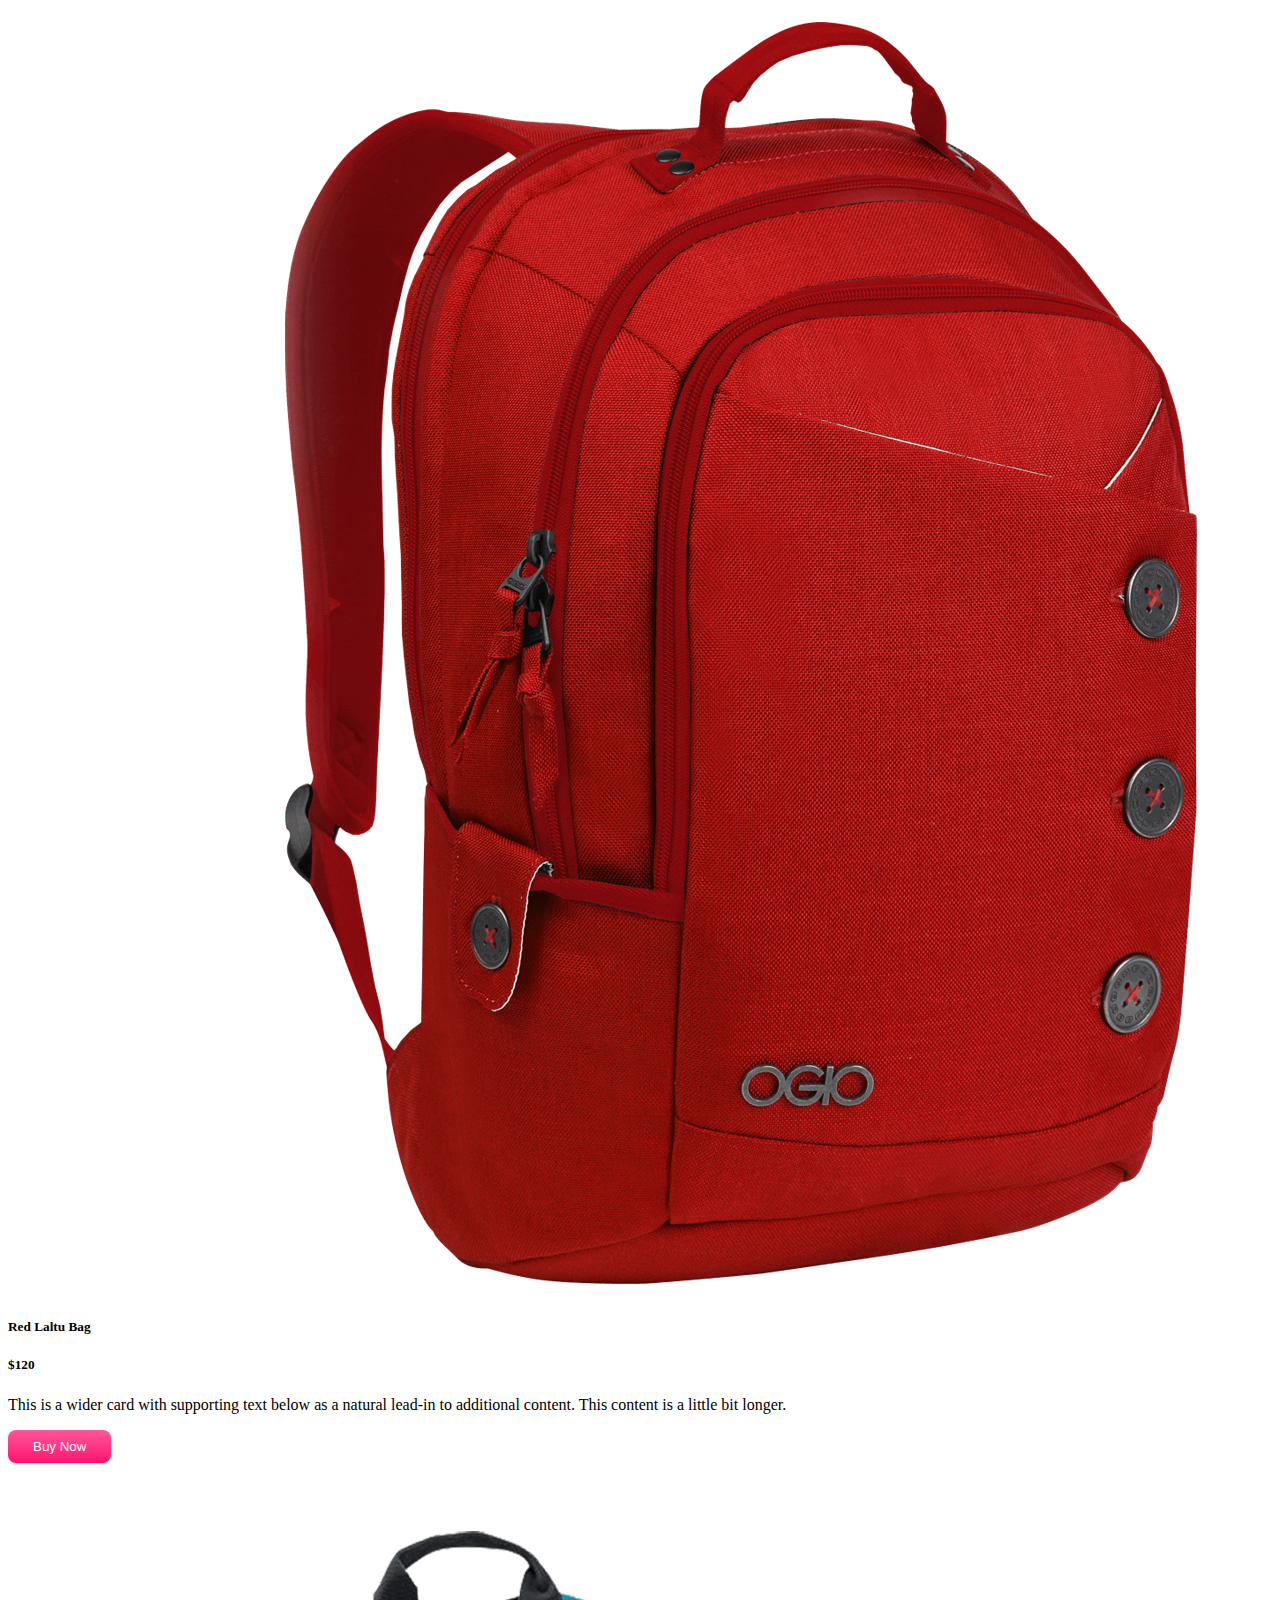
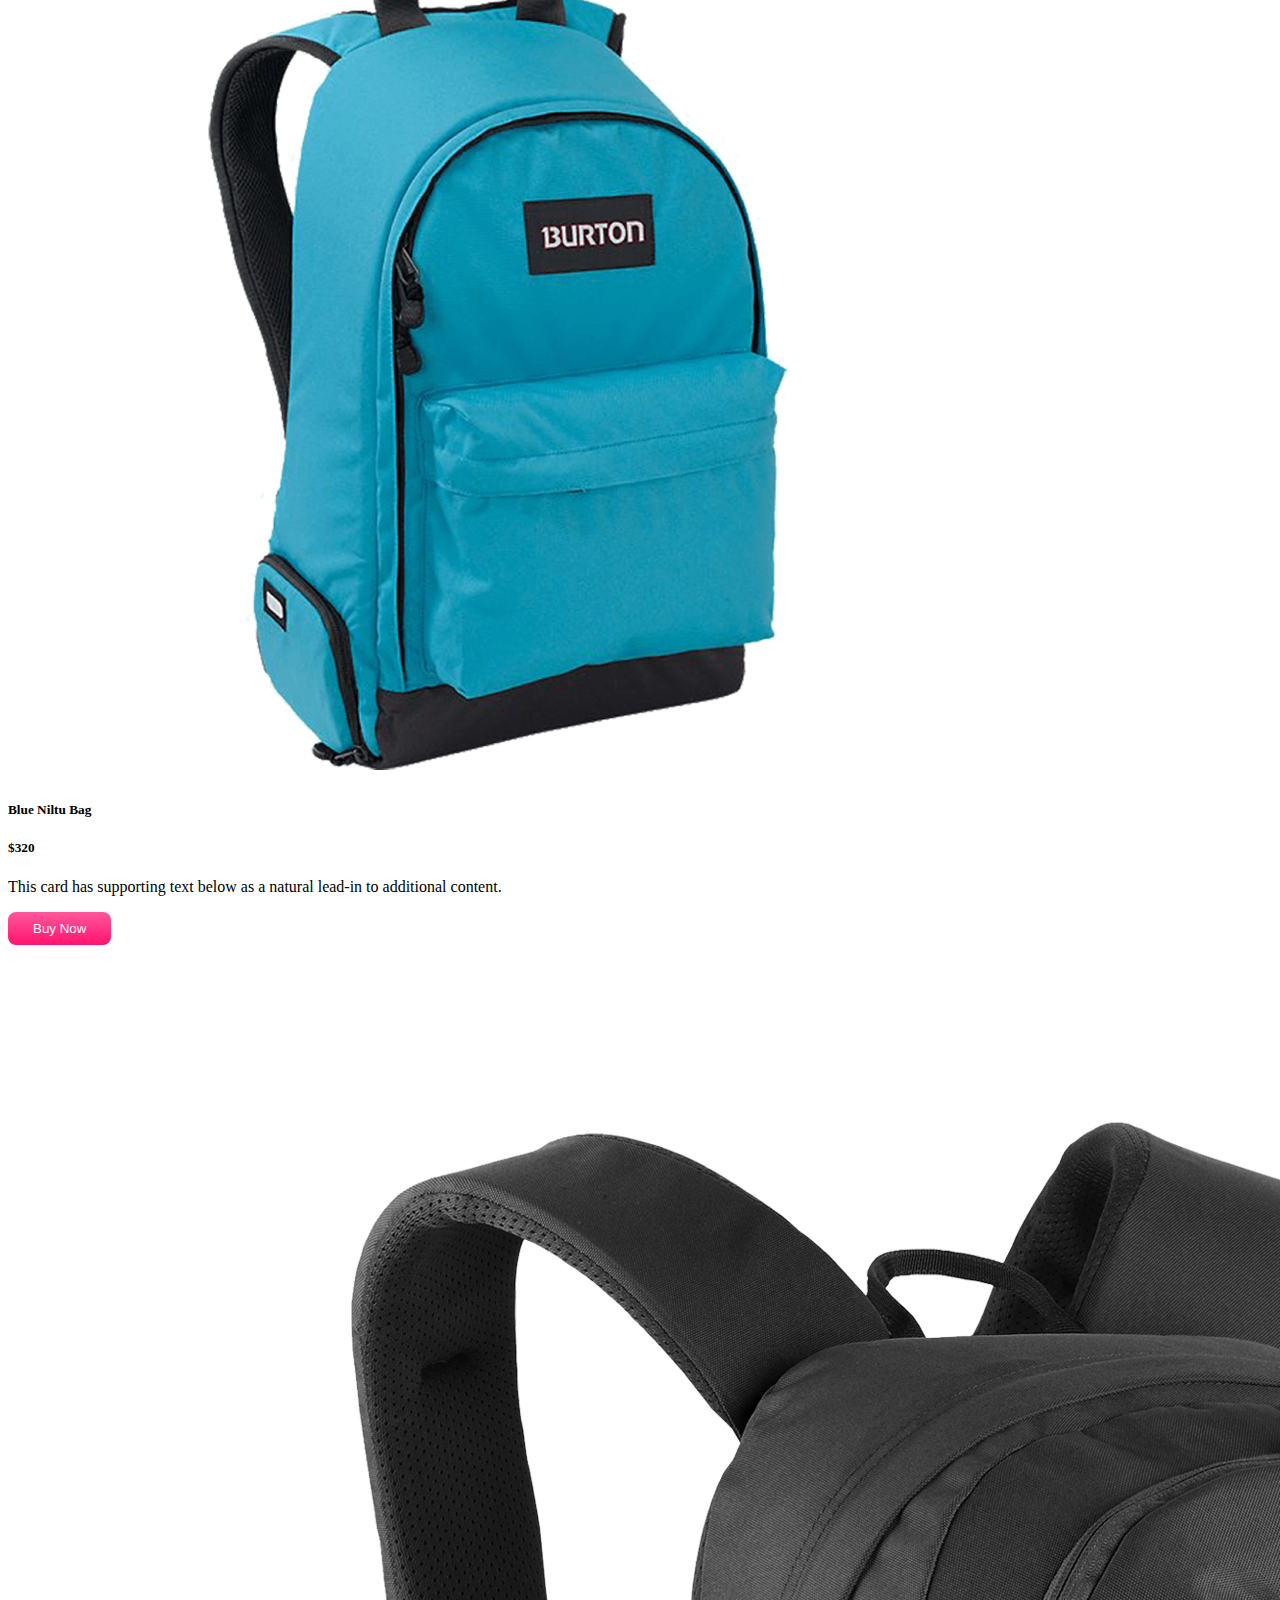
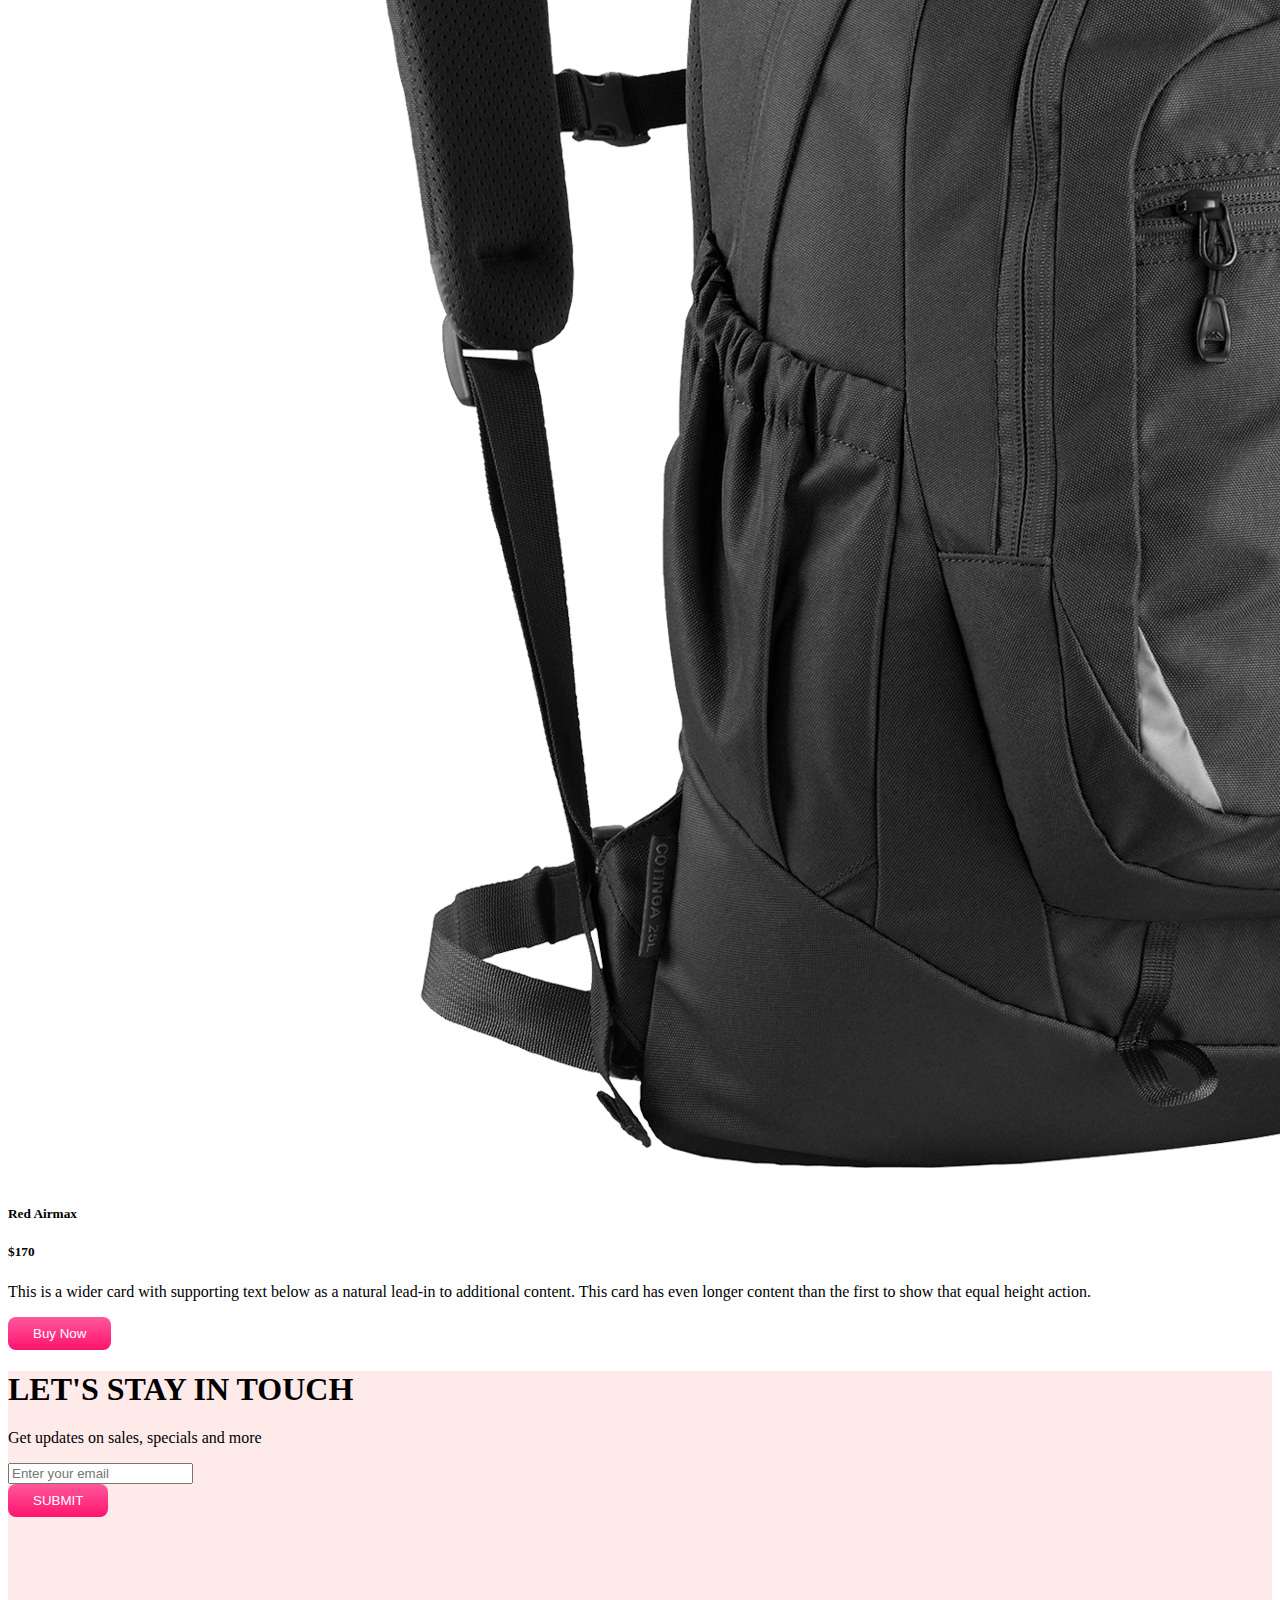
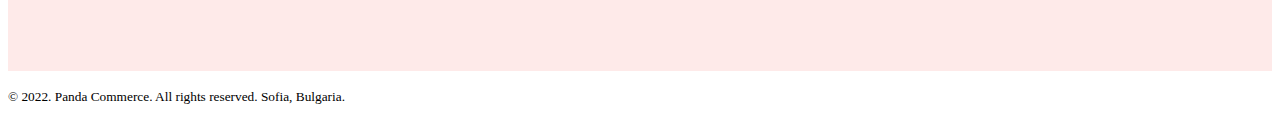
==== commit 9dc8d746: "second commit" ====
--- a/panda.html
+++ b/panda.html
@@ -44,12 +44,12 @@
             <div id="carouselExampleControls" class="carousel slide" data-bs-ride="carousel">
                 <div class="carousel-inner">
                   <div class="carousel-item active">
-                    <div class="row bg-warning bg-gradient d-flex align-items-center p-5">
+                    <div class="row panda-bg-info bg-gradient d-flex align-items-center p-5">
                         <div class="col-lg-7">
                             <h1>Cool Dude Headphone</h1>
                             <p>This is the best headphone in the world for people who just want to waste time in front of funky world.</p>
                             <h1>$420</h1>
-                            <button class="btn btn-warning">Buy Now</button>
+                            <button class="panda-btn-buynow">Buy Now</button>
                         </div>
                         <div class="col-lg-5">
                             <img src="./panda-commerce-master/images/banner-images/headphone.png" class="d-block w-100" alt="headphone">
@@ -57,12 +57,12 @@
                     </div>
                   </div>
                   <div class="carousel-item">
-                    <div class="row bg-warning bg-gradient d-flex align-items-center p-5">
+                    <div class="row panda-bg-info bg-gradient d-flex align-items-center p-5">
                         <div class="col-lg-7">
                             <h1>Mega LCD TV For Sports</h1>
                             <p>This is the best tv in the world for people who just want to waste time in front of tv.</p>
                             <h1>$1200</h1>
-                            <button class="btn btn-warning">Buy Now</button>
+                            <button class="panda-btn-buynow">Buy Now</button>
                         </div>
                         <div class="col-lg-5">
                             <img src="./panda-commerce-master/images/banner-images/tv.png" class="d-block w-100" alt="tv">
@@ -70,12 +70,12 @@
                     </div>
                   </div>
                   <div class="carousel-item">
-                    <div class="row bg-warning bg-gradient d-flex align-items-center p-5">
+                    <div class="row panda-bg-info bg-gradient d-flex align-items-center p-5">
                         <div class="col-lg-7">
                             <h1>X-Box for your living</h1>
                             <p>This is the best x-box in the world for people who just want to waste time in front of fake sports</p>
                             <h1>$600</h1>
-                            <button class="btn btn-warning">Buy Now</button>
+                            <button class="panda-btn-buynow">Buy Now</button>
                         </div>
                         <div class="col-lg-5">
                             <img src="./panda-commerce-master/images/banner-images/xbox.png" class="d-block w-100" alt="xbox">
@@ -99,7 +99,7 @@
     <!-- main start -->
     <main>
         <!-- categories -->
-        <section class="container my-5">
+        <section class="container my-5 categories">
                 <div class="row g-4">
                   <div class="col-lg-4 col-md-6 col-12">
                     <div class="p-2 border bg-warning d-flex align-items-center justify-content-between rounded-3 ">
@@ -108,13 +108,13 @@
                     </div>
                   </div>
                   <div class="col-lg-4 col-md-6 col-12">
-                    <div class="p-2 border bg-danger d-flex align-items-center justify-content-between rounded-3 ">
+                    <div class="p-2 border bg-danger bg-gradient d-flex align-items-center justify-content-between rounded-3 ">
                         <h1 class="text-white">Bag</h1>
                         <img src="./panda-commerce-master/images/categories/bag.png" alt="bag">
                     </div>
                   </div>
                   <div class="col-lg-4 col-md-6 col-12">
-                    <div class="p-2 border bg-info d-flex align-items-center justify-content-between rounded-3 ">
+                    <div class="p-2 border bg-primary bg-gradient d-flex align-items-center justify-content-between rounded-3 ">
                         <h1 class="text-white">Shoes</h1>
                         <img src="./panda-commerce-master/images/categories/shoes.png" alt="Shoes">
                     </div>
@@ -135,7 +135,7 @@
                       <h5>$120</h5>
                     </div>
                     <div class="m-3">
-                        <button class="btn btn-warning">Buy Now</button>
+                        <button class="panda-btn-buynow">Buy Now</button>
                     </div>
                   </div>
                 </div>
@@ -148,7 +148,7 @@
                       <h5>$120</h5>
                     </div>
                     <div class="m-3">
-                        <button class="btn btn-warning">Buy Now</button>
+                        <button class="panda-btn-buynow">Buy Now</button>
                     </div>
                   </div>
                 </div>
@@ -161,7 +161,7 @@
                       <h5>$120</h5>
                     </div>
                     <div class="m-3">
-                        <button class="btn btn-warning">Buy Now</button>
+                        <button class="panda-btn-buynow">Buy Now</button>
                     </div>
                   </div>
                 </div>
@@ -180,7 +180,7 @@
                       <p class="card-text">This is a wider card with supporting text below as a natural lead-in to additional content. This content is a little bit longer.</p>
                     </div>
                     <div class="m-3">
-                        <button class="btn btn-warning">Buy Now</button>
+                        <button class="panda-btn-buynow">Buy Now</button>
                     </div>
                   </div>
                 </div>
@@ -193,7 +193,7 @@
                       <p class="card-text">This card has supporting text below as a natural lead-in to additional content.</p>
                     </div>
                     <div class="m-3">
-                        <button class="btn btn-warning">Buy Now</button>
+                        <button class="panda-btn-buynow">Buy Now</button>
                     </div>
                   </div>
                 </div>
@@ -206,19 +206,19 @@
                       <p class="card-text">This is a wider card with supporting text below as a natural lead-in to additional content. This card has even longer content than the first to show that equal height action.</p>
                     </div>
                     <div class="m-3">
-                        <button class="btn btn-warning">Buy Now</button>
+                        <button class="panda-btn-buynow">Buy Now</button>
                     </div>
                   </div>
                 </div>
               </div>
         </section>
         <!-- form section -->
-        <section style="height: 300px;" class="container bg-info d-flex justify-content-center align-items-center rounded-3" id="subscribe">
+        <section style="height: 300px;" class="container panda-bg-info d-flex justify-content-center align-items-center rounded-3" id="subscribe">
            <div>
             <h1>LET'S STAY IN TOUCH</h1>
             <p>Get updates on sales, specials and more</p>
-            <input type="email" name="Email" id="Email" placeholder="Enter your email"><br>
-            <button class="btn btn-warning my-3">SUBMIT</button>
+            <input class="form-control" type="email" name="Email" id="Email" placeholder="Enter your email"><br>
+            <button class="panda-btn-buynow my-3">SUBMIT</button>
            </div>
         </section>
     </main>
--- a/stylep.css
+++ b/stylep.css
@@ -0,0 +1,13 @@
+.panda-bg-info{
+    background-color: #FEEAE9;
+}
+.categories img{
+    width: 100px;
+}
+.panda-btn-buynow{
+    color: white;
+    border-radius: 8px;
+    background-image: linear-gradient(to bottom, #FF589B 0%, #FF136F 100%);
+    padding: 9px 25px;
+    border: none;
+}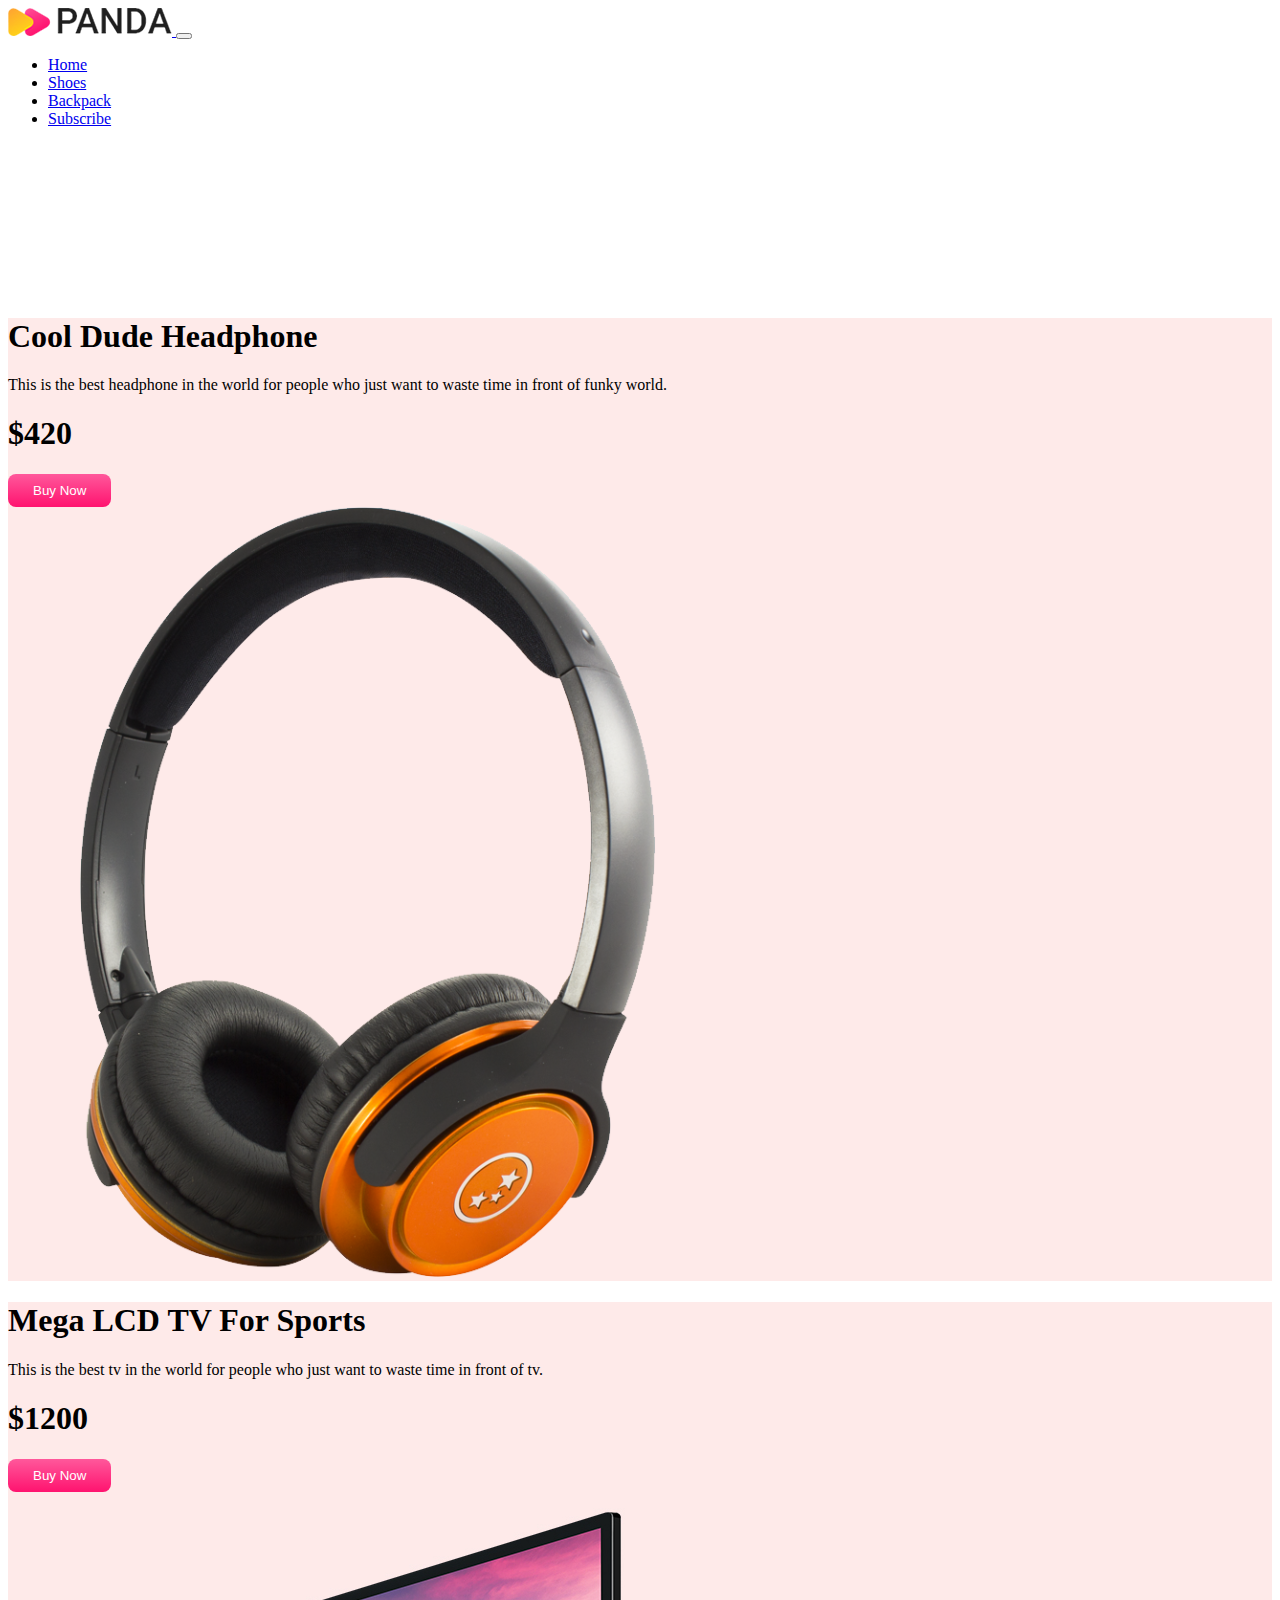
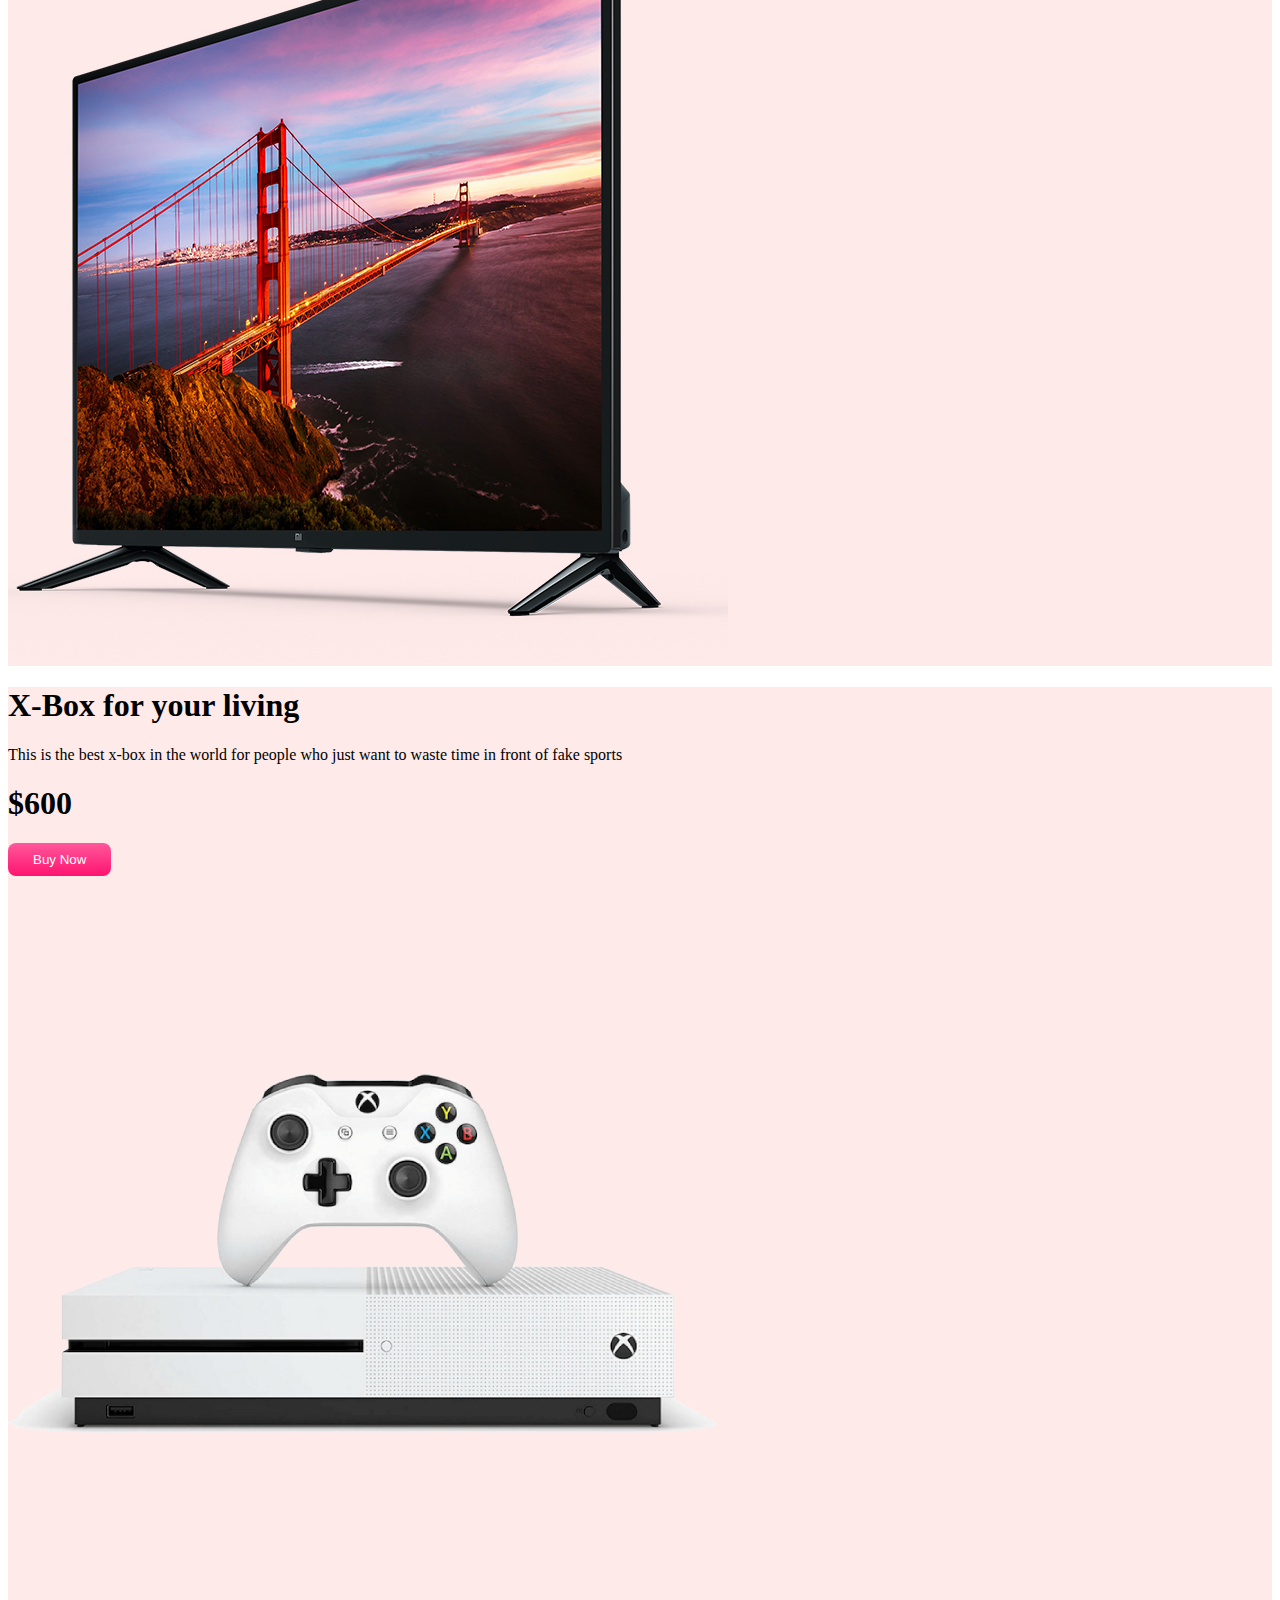
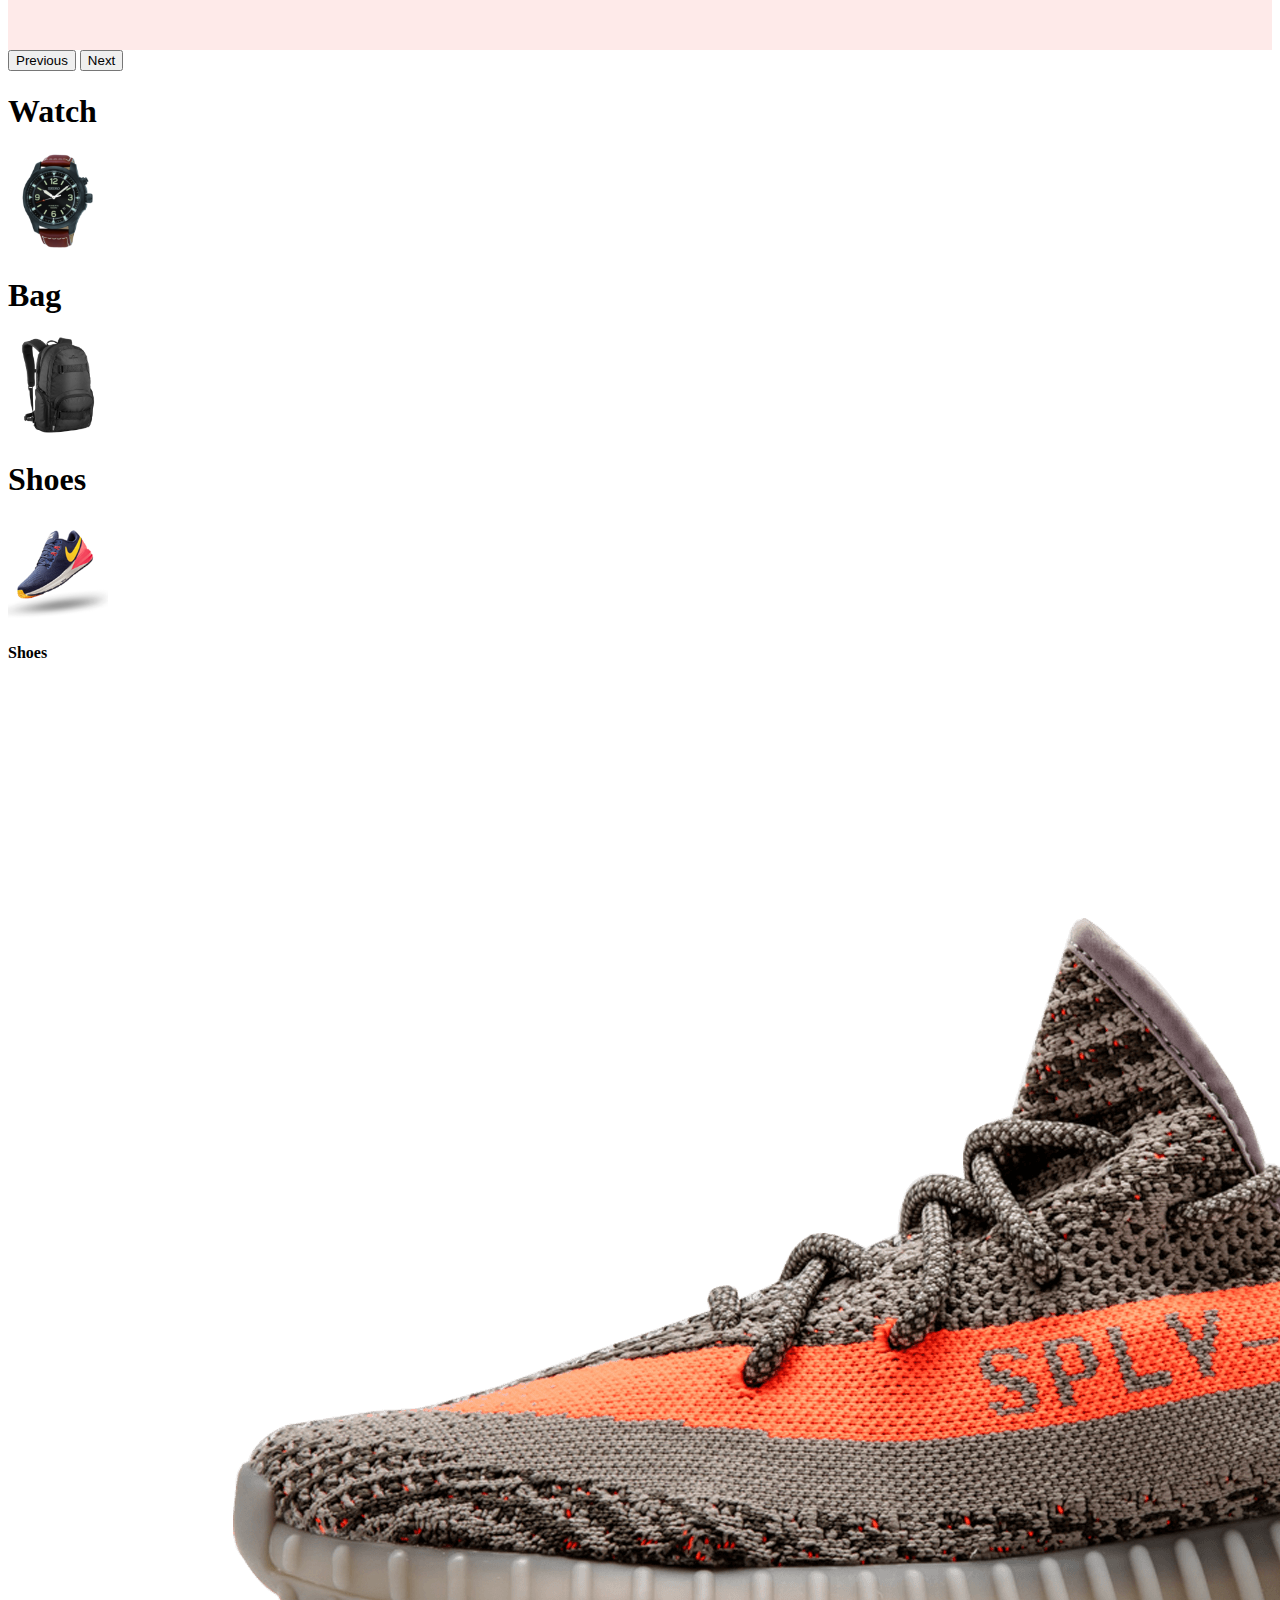
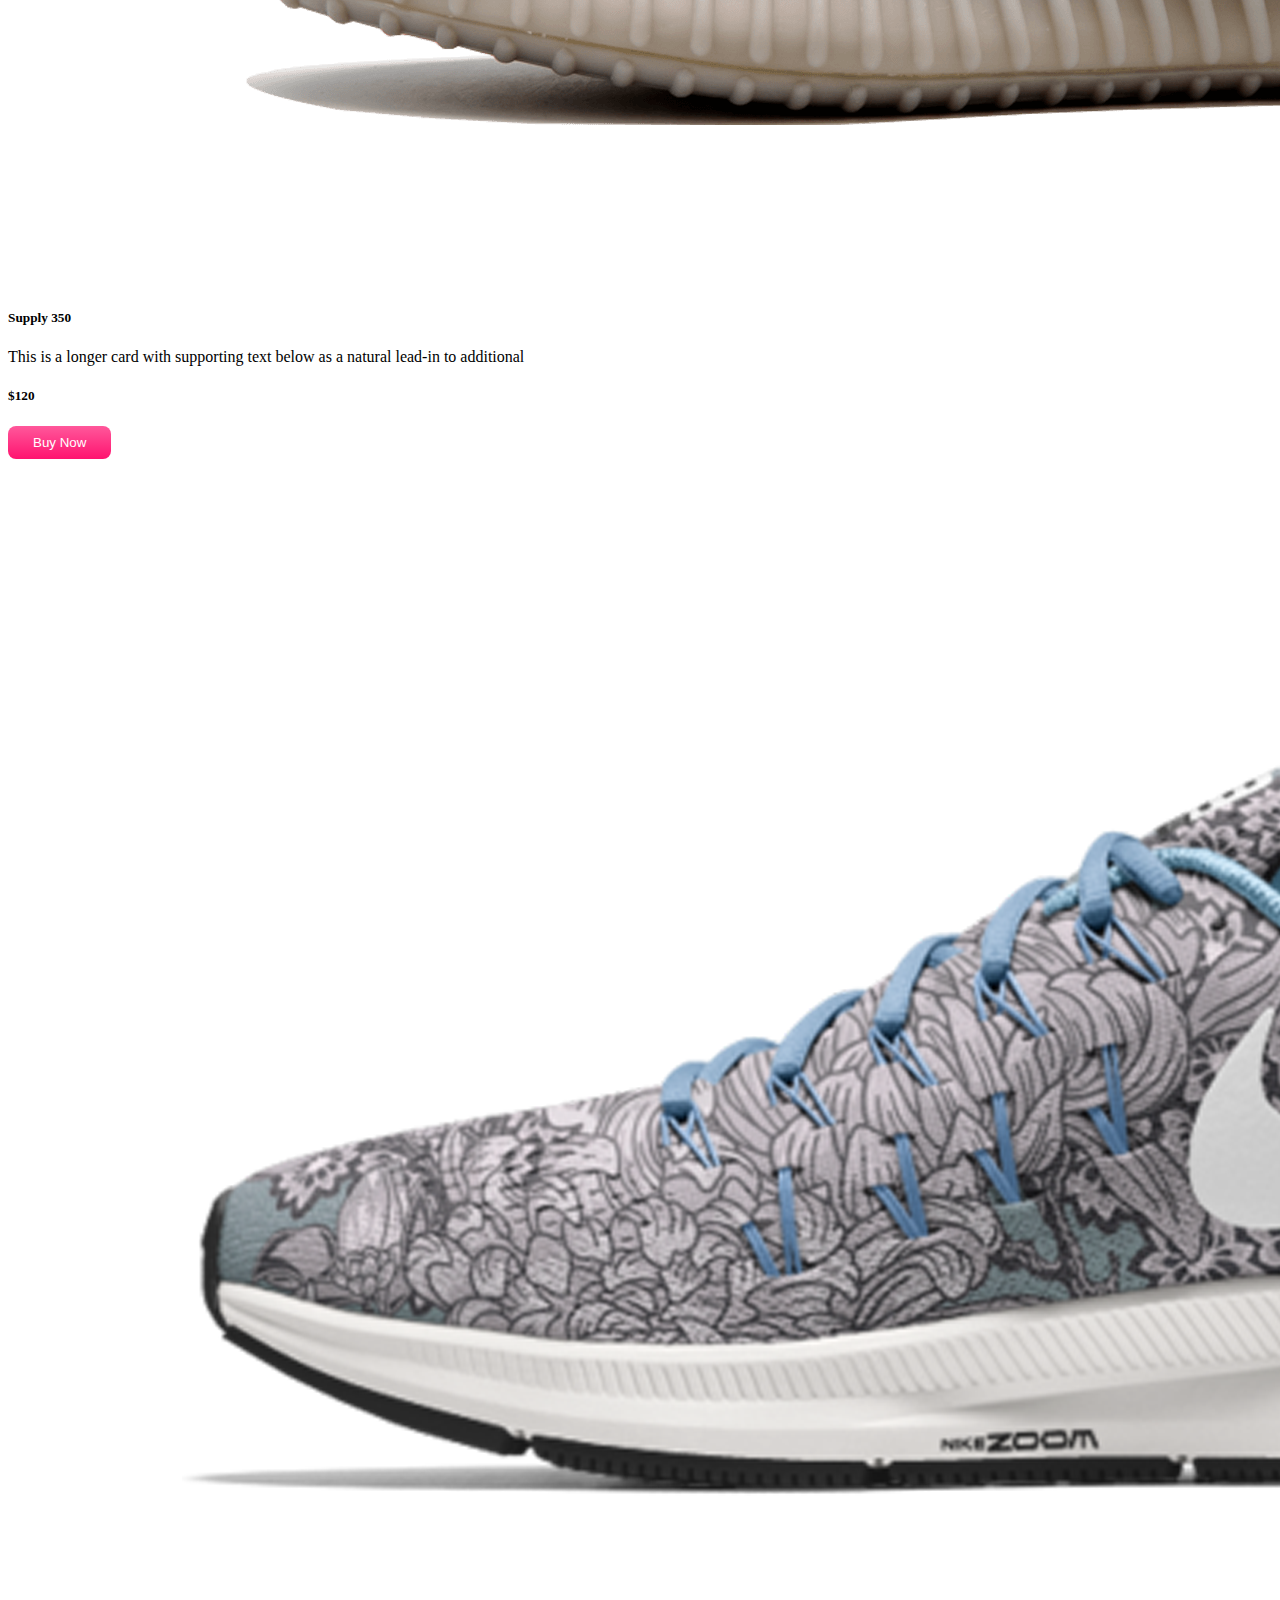
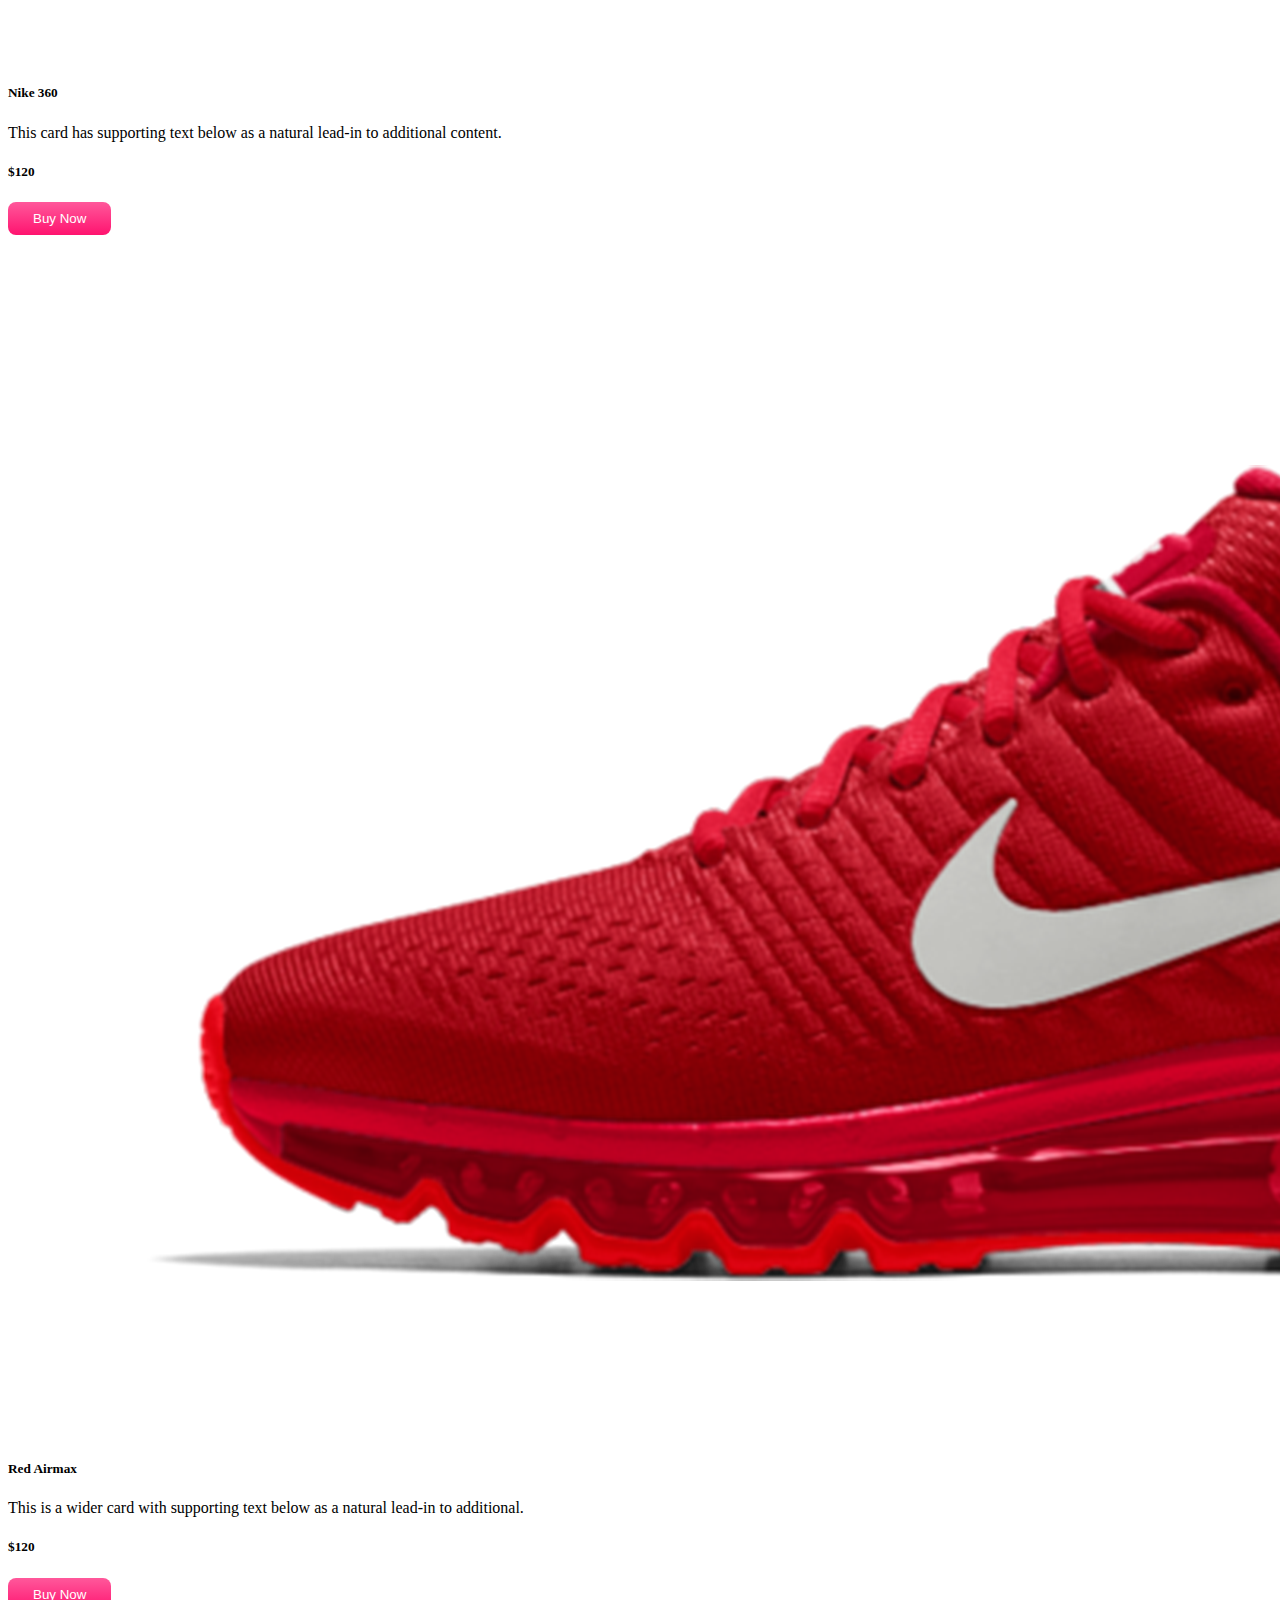
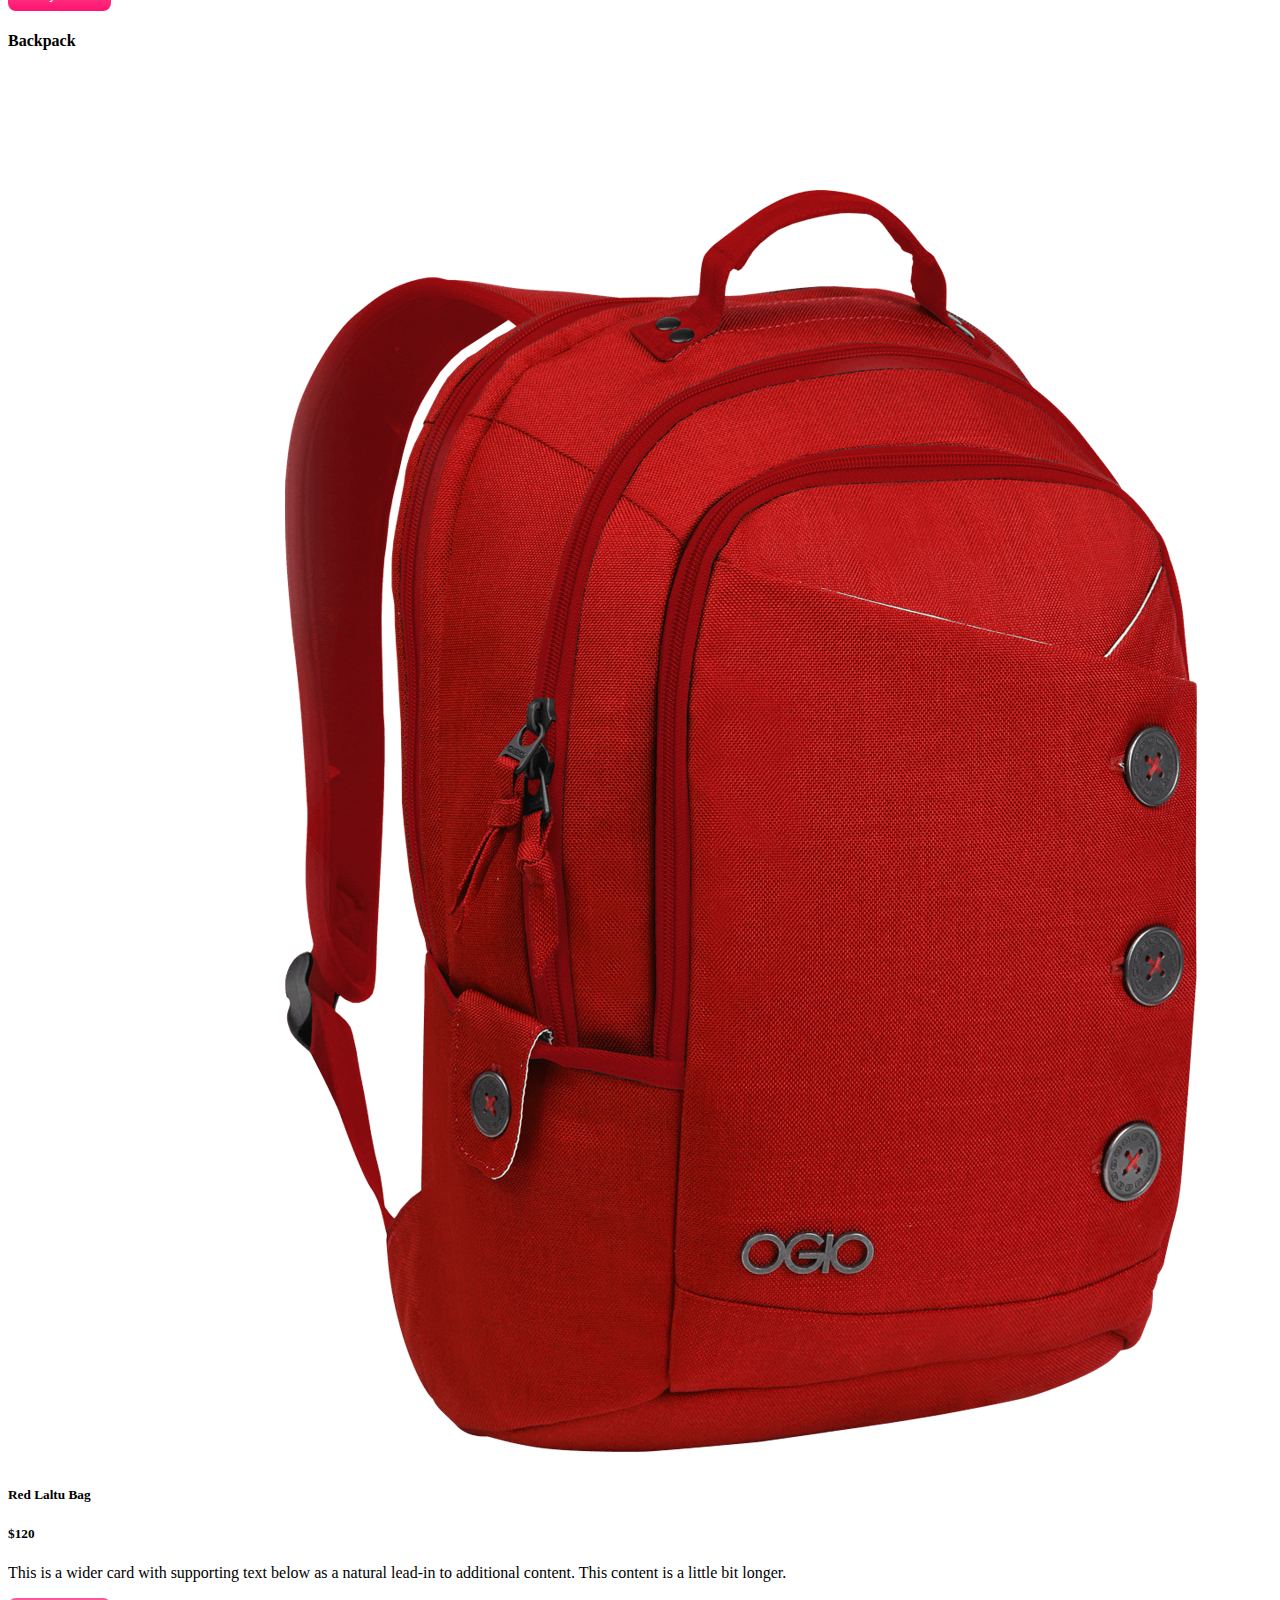
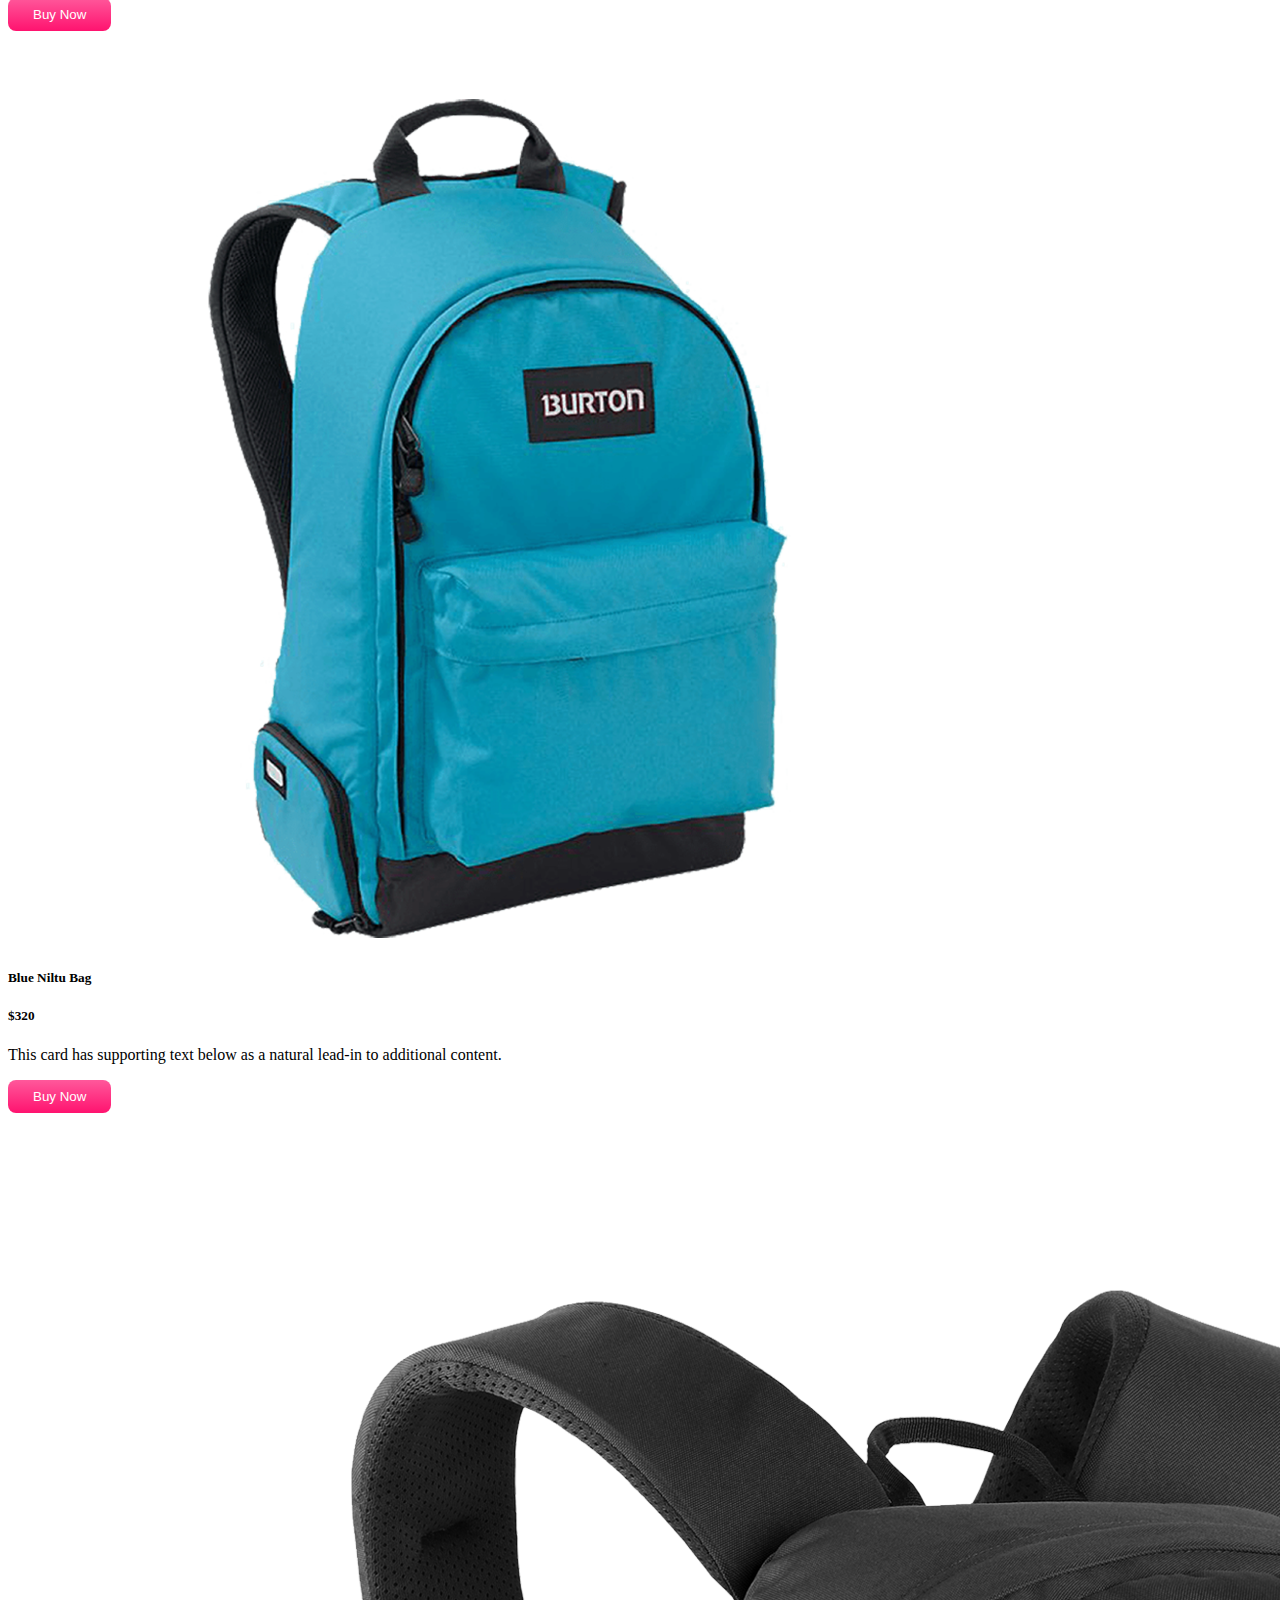
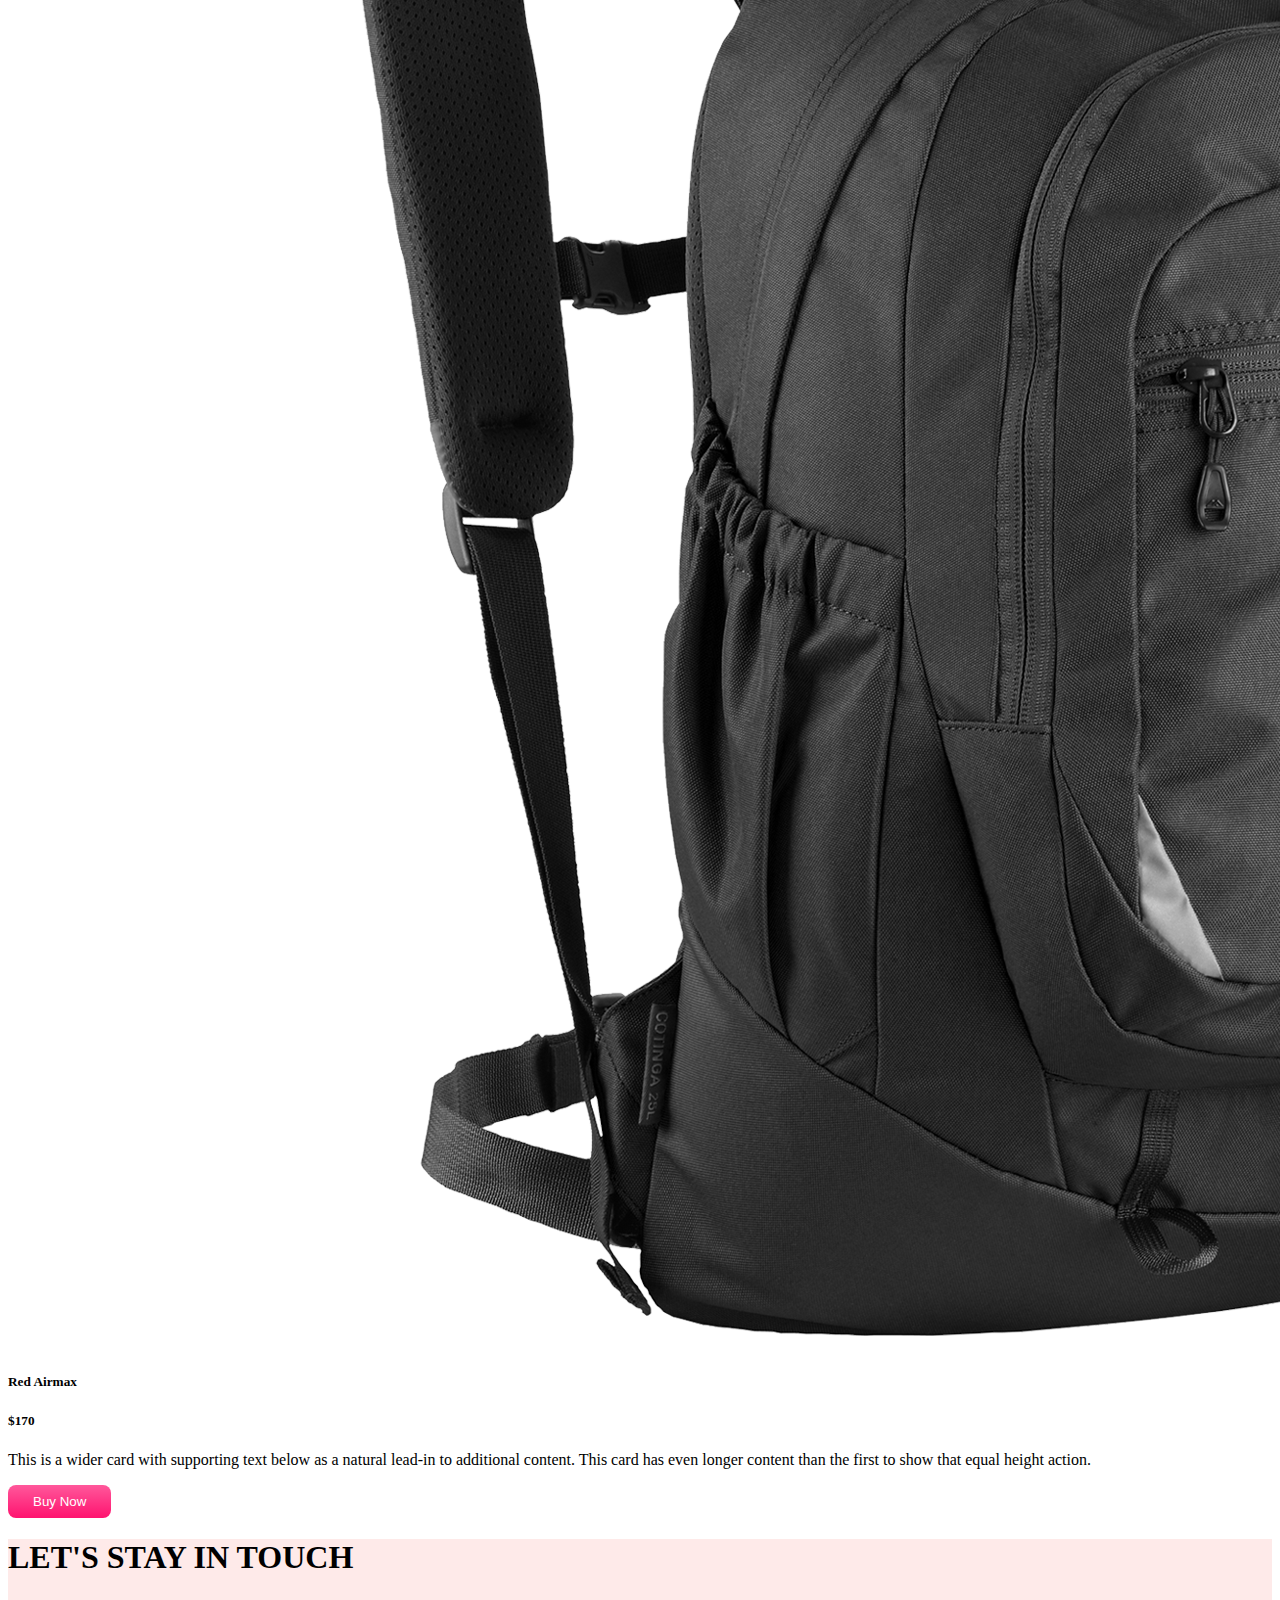
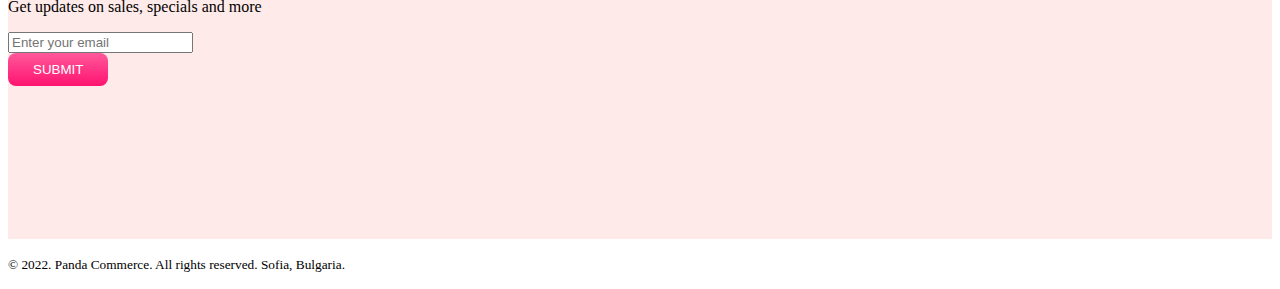
==== commit 9903e8e4: "all done" ====
--- a/panda.html
+++ b/panda.html
@@ -40,7 +40,7 @@
             </div>
           </nav>
           <!-- image slider -->
-          <section class="container" id="home">
+          <section class="container image-slider" id="home">
             <div id="carouselExampleControls" class="carousel slide" data-bs-ride="carousel">
                 <div class="carousel-inner">
                   <div class="carousel-item active">
--- a/stylep.css
+++ b/stylep.css
@@ -1,5 +1,8 @@
 .panda-bg-info{
     background-color: #FEEAE9;
+}
+.image-slider{
+    margin-top: 15%;
 }
 .categories img{
     width: 100px;
